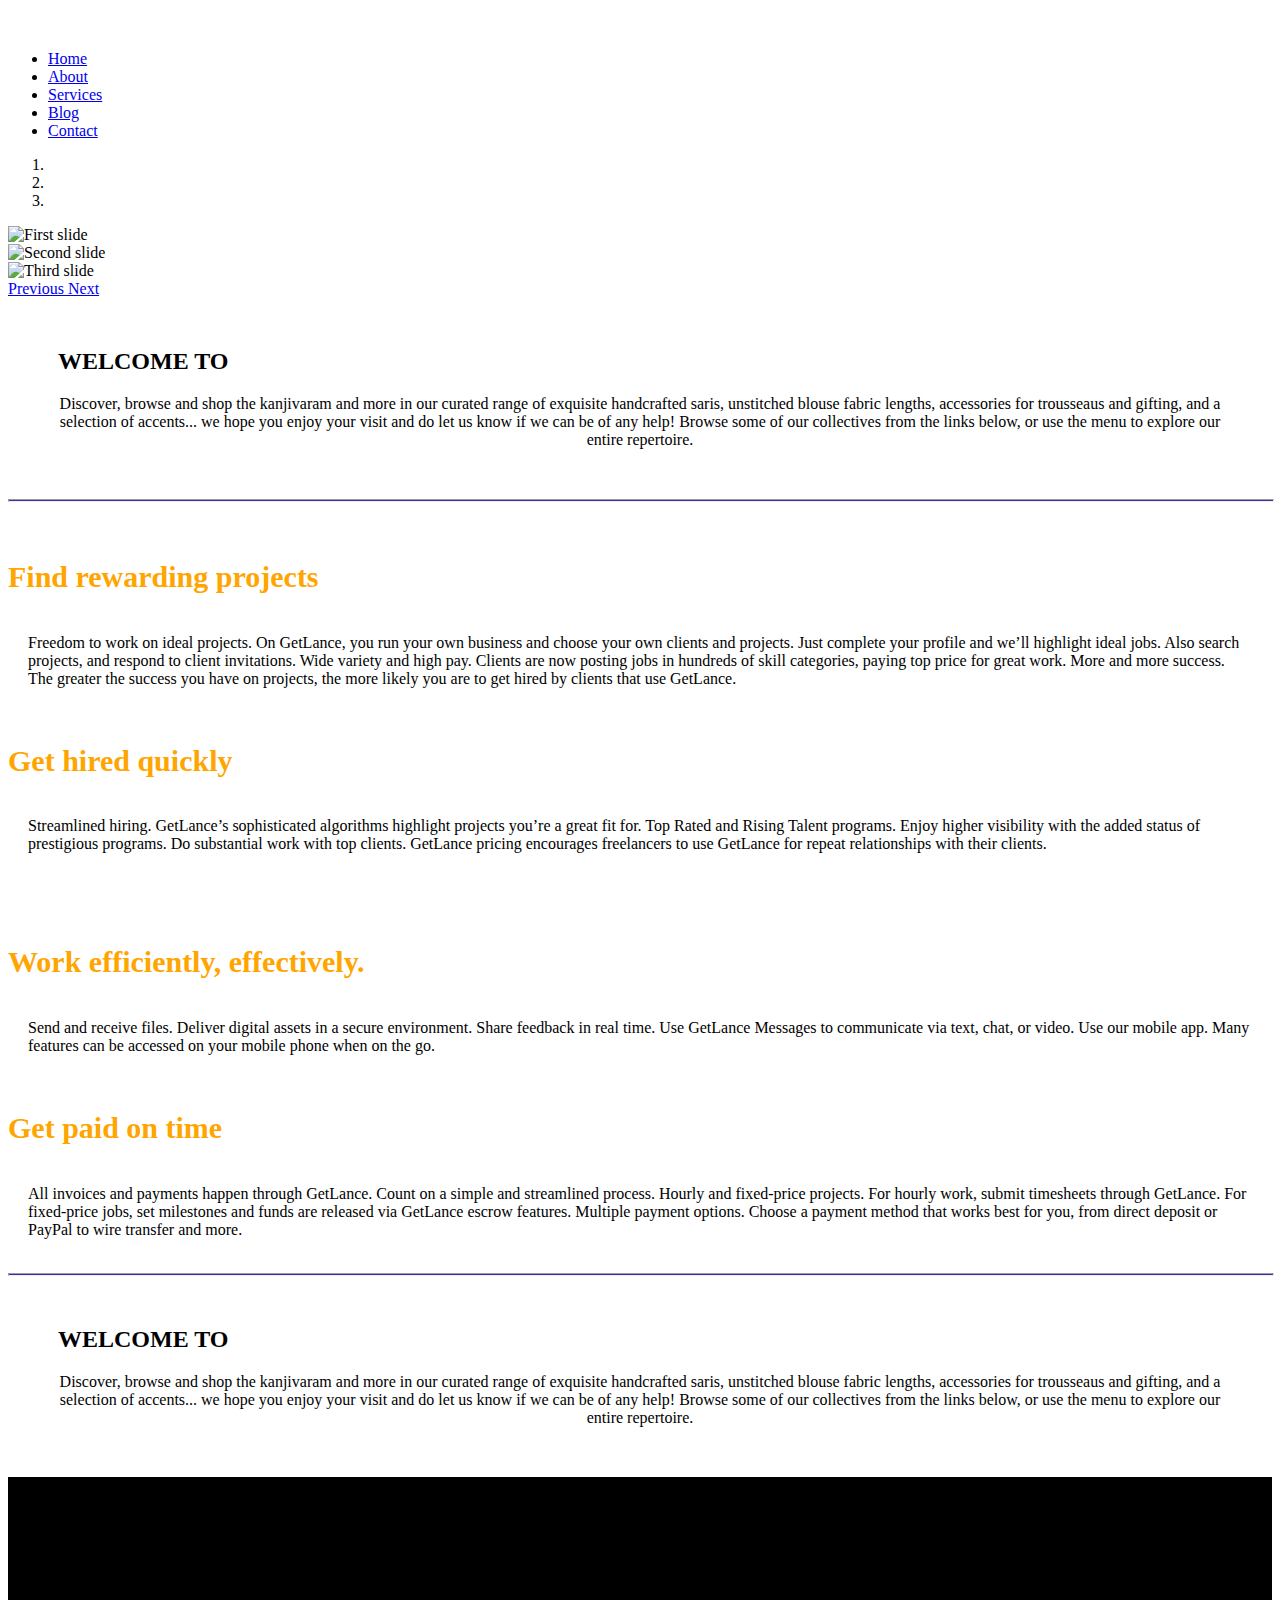
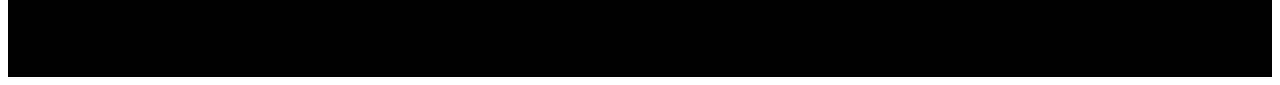
==== index.html @ e7a1cb02 "Add files via upload" ====
<!doctype html>
<html lang="en">
   <head>
      <!-- Required meta tags -->
      <meta charset="utf-8">
      <meta name="viewport" content="width=device-width, initial-scale=1, shrink-to-fit=no">
      <link href="https://fonts.googleapis.com/css?family=Open+Sans:300,400,700" rel="stylesheet">
      <link rel="stylesheet" href="fonts/icomoon/style.css">
      <link rel="stylesheet" href="css/owl.carousel.min.css">
      <!-- Bootstrap CSS -->
      <link rel="stylesheet" href="css/bootstrap.min.css">
      <!-- Style -->
      <link rel="stylesheet" href="css/style.css">
      <title>Website Menu #6</title>
      <style>
         .how-section1{
         margin-top:0%;
         padding-top: 0%;
         }
         .how-section1 h4{
         color: #ffa500;
         font-weight: bold;
         font-size: 30px;
         }
         .how-section1 .subheading{
         color: #3931af;
         font-size: 20px;
         }
         .how-section1 .row
         {
         margin-top: 0%;
         }
         .how-img 
         {
         text-align: center;
         }
         .how-img img{
         width: 100%;
         }
      </style>
   </head>
   <body>
      <div class="site-mobile-menu site-navbar-target" style="padding-top: 0px !important;">
         <div class="site-mobile-menu-header">
            <!-- <div class="site-mobile-menu-close mt-3">
               <span class="icon-close2 js-menu-toggle"></span>
               </div> -->
         </div>
         <div class="site-mobile-menu-body"></div>
      </div>
      <header class="site-navbar site-navbar-target py-4" role="banner">
         <div class="container-fluid">
            <div class="row align-items-center position-fixed col-md-12">
               <!-- <div class="ml-auto text-right order-2">
                  <div class="site-logo">
                    <a href="index.html" class="font-weight-bold text-white">Company Logo</a>
                  </div>
                  </div> -->
               <div class="order-1 text-left mr-auto" >
                  <span class="d-inline-block d-lg-block"><a href="#" class="text-black site-menu-toggle js-menu-toggle py-5"><span class="icon-menu h3 text-white"></span></a></span>
                  <aside class="col-xs-12 col-md-12 col-lg-3 side-menu">
                    <nav class="site-navigation text-right ml-auto d-none d-lg-none" role="navigation">
                      <ul class="site-menu main-menu js-clone-nav ml-auto panel-collapse collapse" style="margin-top: 50px;">
                          <li class="active"><a href="index.html" class="nav-link">Home</a></li>
                          <li><a href="about.html" class="nav-link">About</a></li>
                          <li><a href="services.html" class="nav-link">Services</a></li>
                          <li><a href="blog.html" class="nav-link">Blog</a></li>
                          <li><a href="contact.html" class="nav-link">Contact</a></li>
                      </ul>
                    </nav>
                </aside>
               </div>
            </div>
         </div>
      </header>
      <div id="carouselExampleIndicators" class="carousel slide" data-ride="carousel" data-interval="1000">
         <ol class="carousel-indicators">
            <li data-target="#carouselExampleIndicators" data-slide-to="0" class="active"></li>
            <li data-target="#carouselExampleIndicators" data-slide-to="1"></li>
            <li data-target="#carouselExampleIndicators" data-slide-to="2"></li>
         </ol>
         <div class="carousel-inner">
            <div class="carousel-item active">
               <img class="d-block w-100" src="https://cdn.shopify.com/s/files/1/1491/9368/files/WS_Figured_Silk_0407_2022_DT_SS_1_400x.jpg?v=1656831750 400w" alt="First slide">
            </div>
            <div class="carousel-item">
               <img class="d-block w-100" src="https://cdn.shopify.com/s/files/1/1491/9368/files/WS_Figured_Silk_0407_2022_DT_SS_1_400x.jpg?v=1656831750 400w" alt="Second slide">
            </div>
            <div class="carousel-item">
               <img class="d-block w-100" src="https://cdn.shopify.com/s/files/1/1491/9368/files/WS_Figured_Silk_0407_2022_DT_SS_1_400x.jpg?v=1656831750 400w" alt="Third slide">
            </div>
         </div>
         <a class="carousel-control-prev" href="#carouselExampleIndicators" role="button" data-slide="prev">
         <span class="carousel-control-prev-icon" aria-hidden="true"></span>
         <span class="sr-only">Previous</span>
         </a>
         <a class="carousel-control-next" href="#carouselExampleIndicators" role="button" data-slide="next">
         <span class="carousel-control-next-icon" aria-hidden="true"></span>
         <span class="sr-only">Next</span>
         </a>
      </div>
      <!-- <div class="hero" style="background-image: url('https://cdn.shopify.com/s/files/1/1491/9368/files/WS_Figured_Silk_0407_2022_DT_SS_1_400x.jpg?v=1656831750 400w');"></div> -->
      <div style="margin: 50px;">
         <div class="Container">
            <header class="SectionHeader SectionHeader--center text-center">
               <h2 class="SectionHeader__Heading Heading u-h1">WELCOME TO</h2>
            </header>
            <div class="Rte text-center" style="text-align: center;">
               Discover, browse and shop the kanjivaram and more in our curated range of exquisite handcrafted saris, unstitched blouse fabric lengths, accessories for trousseaus and gifting, and a selection of accents... we hope you enjoy your visit and do let us know if we can be of any help! Browse some of our collectives from the links below, or use the menu to explore our entire repertoire.
            </div>
         </div>
      </div>
      </section>
      <!-- how-img -->
      <hr style="width:100%;text-align:left;margin-left:0;margin-bottom: 0px;height: 1px;background-color: #3931af;">
      <div class="how-section1">
         <div class="row text-center">
            <div class="col-md-6" style="padding-right: 0px !important;">
               <img data-enlargeable src="https://cdn.shopify.com/s/files/1/1491/9368/files/WS_Figured_Silk_0407_2022_COLL_400x.jpg?v=1656831988 400w" alt="" width="100%" class="demo"/>
            </div>
            <div class="col-md-6" style="align-items: center;align-self: center;align-content: center;">
               <h4>Find rewarding projects</h4>
               <!-- <h4 class="subheading" style="padding-left: 20px;padding-right: 20px;">GetLance is a great place to find more clients, and to run and grow your own freelance business.</h4> -->
               <p class="text-muted" style="padding-left: 20px;padding-right: 20px;">Freedom to work on ideal projects. On GetLance, you run your own business and choose your own clients and projects. Just complete your profile and we’ll highlight ideal jobs. Also search projects, and respond to client invitations.
                  Wide variety and high pay. Clients are now posting jobs in hundreds of skill categories, paying top price for great work.
                  More and more success. The greater the success you have on projects, the more likely you are to get hired by clients that use GetLance.
               </p>
            </div>
         </div>
         <div class="row text-center" style="margin-top: 0px !important;">
            <div class="col-md-6" style="align-items: center;align-self: center;align-content: center;">
               <h4>Get hired quickly</h4>
               <!-- <h4 class="subheading" style="padding-left: 20px;padding-right: 20px;">GetLance makes it easy to connect with clients and begin doing great work.</h4> -->
               <p class="text-muted" style="padding-left: 20px;padding-right: 20px;">Streamlined hiring. GetLance’s sophisticated algorithms highlight projects you’re a great fit for.
                  Top Rated and Rising Talent programs. Enjoy higher visibility with the added status of prestigious programs.
                  Do substantial work with top clients. GetLance pricing encourages freelancers to use GetLance for repeat relationships with their clients.
               </p>
            </div>
            <div class="col-md-6" style="padding-left: 0px !important;">
               <img data-enlargeable src="https:////cdn.shopify.com/s/files/1/1491/9368/files/WS_Figured_Silk_0407_2022_COLL_400x.jpg?v=1656831988 400w" class="" alt="" width="100%"/>
            </div>
         </div>
         <div class="row text-center" style="margin-top: 0px !important;">
            <div class="col-md-6 how-img" style="padding-right: 0px !important;">
               <img data-enlargeable src="https:////cdn.shopify.com/s/files/1/1491/9368/files/WS_Figured_Silk_0407_2022_COLL_400x.jpg?v=1656831988 400w" class="" alt="" width="100%"/>
            </div>
            <div class="col-md-6" style="align-items: center;align-self: center;align-content: center;">
               <h4>Work efficiently, effectively.</h4>
               <!-- <h4 class="subheading" style="padding-left: 20px;padding-right: 20px;">With GetLance, you have the freedom and flexibility to control when, where, and how you work. Each project includes an online workspace shared by you and your client, allowing you to:</h4> -->
               <p class="text-muted" style="padding-left: 20px;padding-right: 20px;">Send and receive files. Deliver digital assets in a secure environment.
                  Share feedback in real time. Use GetLance Messages to communicate via text, chat, or video.
                  Use our mobile app. Many features can be accessed on your mobile phone when on the go.
               </p>
            </div>
         </div>
         <div class="row text-center" style="margin-top: 0px !important;">
            <div class="col-md-6" style="align-items: center;align-self: center;align-content: center;">
               <h4>Get paid on time</h4>
               <!-- <h4 class="subheading" style="padding-left: 20px;padding-right: 20px;">All projects include GetLance Payment Protection — helping ensure that you get paid for all work successfully completed through the freelancing website.</h4> -->
               <p class="text-muted" style="padding-left: 20px;padding-right: 20px;">All invoices and payments happen through GetLance. Count on a simple and streamlined process.
                  Hourly and fixed-price projects. For hourly work, submit timesheets through GetLance. For fixed-price jobs, set milestones and funds are released via GetLance escrow features.
                  Multiple payment options. Choose a payment method that works best for you, from direct deposit or PayPal to wire transfer and more.
               </p>
            </div>
            <div class="col-md-6" style="padding-left: 0px !important;">
               <img src="https:////cdn.shopify.com/s/files/1/1491/9368/files/WS_Figured_Silk_0407_2022_COLL_400x.jpg?v=1656831988 400w" class="" alt="" width="100%"/>
            </div>
         </div>
      </div>
      <hr style="width:100%;text-align:left;margin-left:0;margin-top: 0px;height: 1px;background-color: #3931af;">
      <div style="margin: 50px;">
         <div class="Container">
            <header class="SectionHeader SectionHeader--center text-center">
               <h2 class="SectionHeader__Heading Heading u-h1">WELCOME TO</h2>
            </header>
            <div class="Rte text-center" style="text-align: center;">
               Discover, browse and shop the kanjivaram and more in our curated range of exquisite handcrafted saris, unstitched blouse fabric lengths, accessories for trousseaus and gifting, and a selection of accents... we hope you enjoy your visit and do let us know if we can be of any help! Browse some of our collectives from the links below, or use the menu to explore our entire repertoire.
            </div>
         </div>
      </div>
      </div>
      <footer style="height: 200px;background-color: #000;">
      </footer>
      <script src="js/jquery-3.3.1.min.js"></script>
      <script src="js/popper.min.js"></script>
      <script src="js/bootstrap.min.js"></script>
      <script src="js/jquery.sticky.js"></script>
      <script src="js/main.js"></script>
      <script src="js/intense.js"></script>
   </body>
</html>
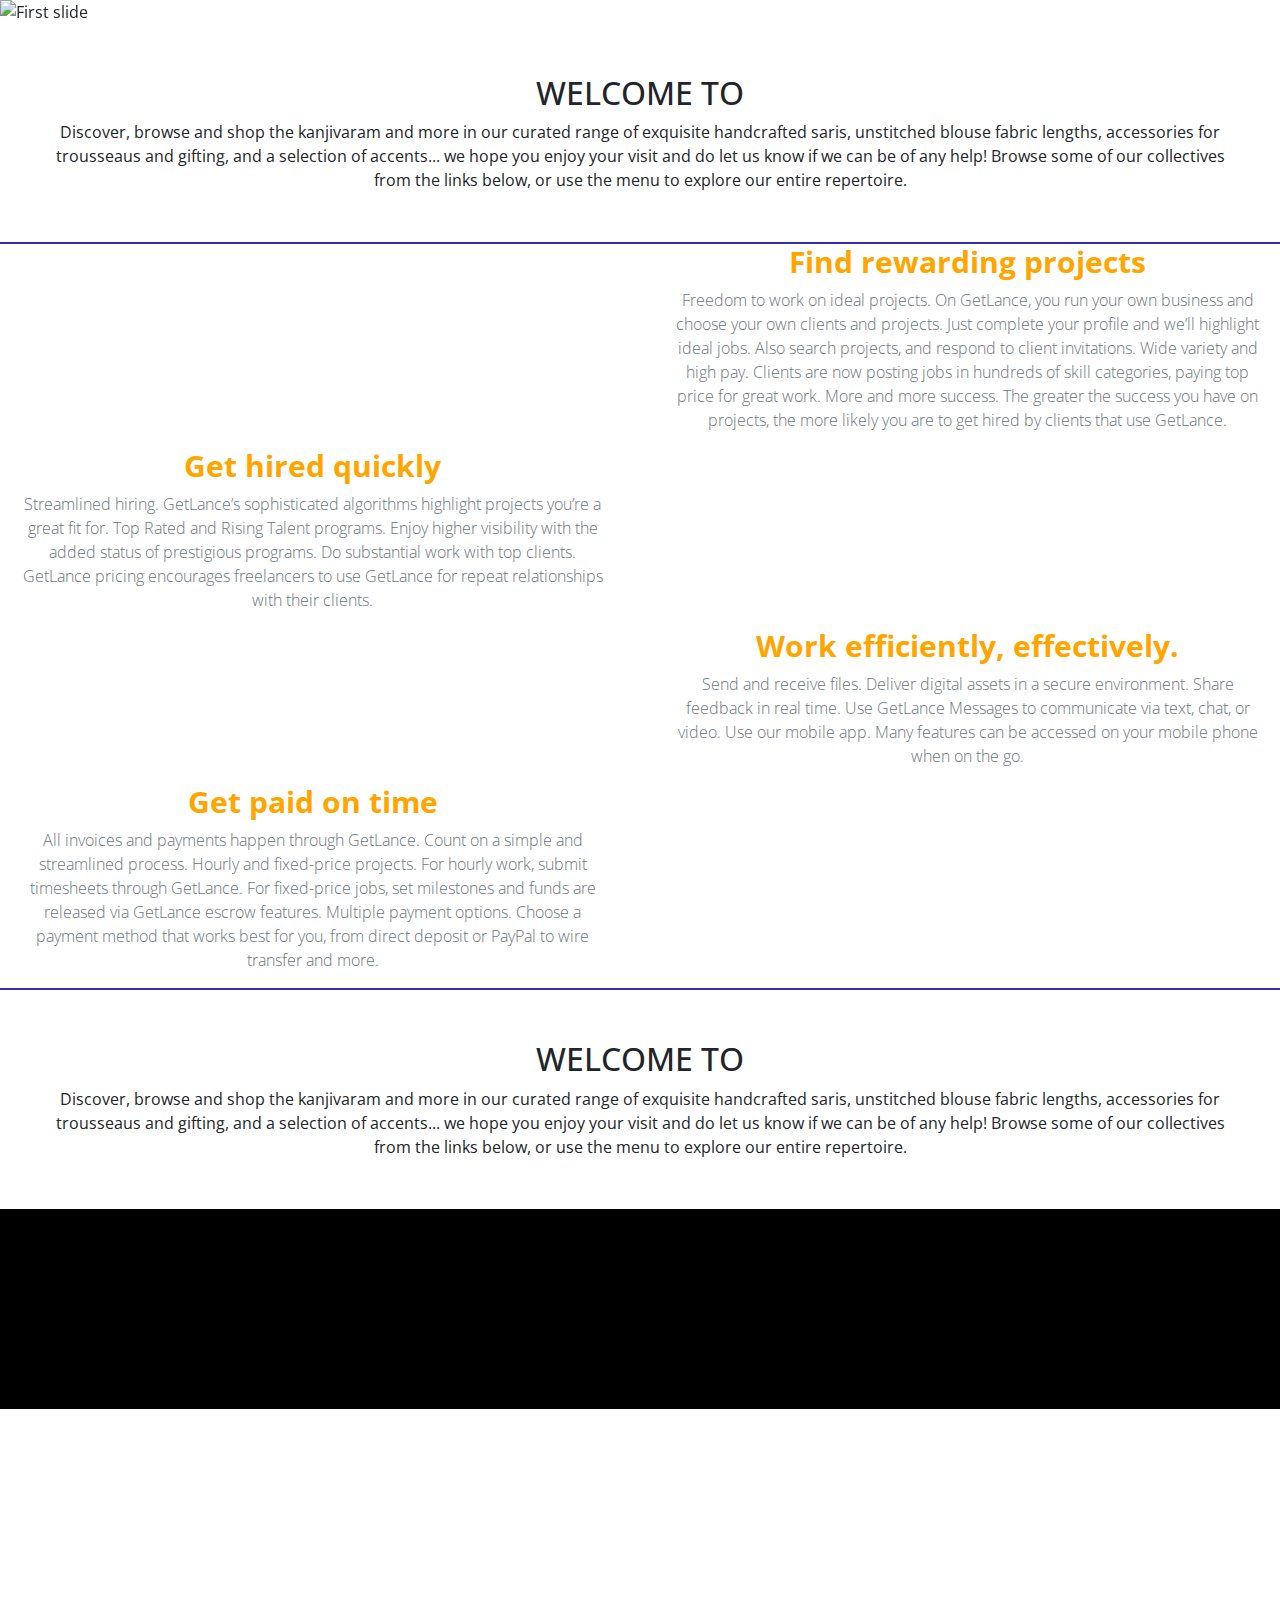
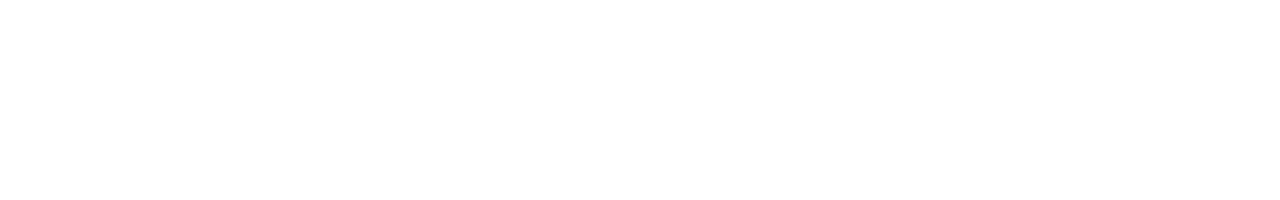
==== commit 27caec2d: "Update index.html" ====
--- a/index.html
+++ b/index.html
@@ -181,11 +181,11 @@
       </div>
       <footer style="height: 200px;background-color: #000;">
       </footer>
-      <script src="js/jquery-3.3.1.min.js"></script>
-      <script src="js/popper.min.js"></script>
-      <script src="js/bootstrap.min.js"></script>
-      <script src="js/jquery.sticky.js"></script>
-      <script src="js/main.js"></script>
-      <script src="js/intense.js"></script>
+      <script src="http://vinothkumarandroid.github.io/js/jquery-3.3.1.min.js"></script>
+      <script src="http://vinothkumarandroid.github.io/js/popper.min.js"></script>
+      <script src="http://vinothkumarandroid.github.io/js/bootstrap.min.js"></script>
+      <script src="http://vinothkumarandroid.github.io/js/jquery.sticky.js"></script>
+      <script src="http://vinothkumarandroid.github.io/js/main.js"></script>
+      <script src="http://vinothkumarandroid.github.io/js/intense.js"></script>
    </body>
-</html>+</html>
--- a/fonts/icomoon/style.css
+++ b/fonts/icomoon/style.css
@@ -0,0 +1,4919 @@
+@font-face {
+  font-family: 'icomoon';
+  src:  url('fonts/icomoon.eot?10si43');
+  src:  url('fonts/icomoon.eot?10si43#iefix') format('embedded-opentype'),
+    url('fonts/icomoon.ttf?10si43') format('truetype'),
+    url('fonts/icomoon.woff?10si43') format('woff'),
+    url('fonts/icomoon.svg?10si43#icomoon') format('svg');
+  font-weight: normal;
+  font-style: normal;
+}
+
+[class^="icon-"], [class*=" icon-"] {
+  /* use !important to prevent issues with browser extensions that change fonts */
+  font-family: 'icomoon' !important;
+  speak: none;
+  font-style: normal;
+  font-weight: normal;
+  font-variant: normal;
+  text-transform: none;
+  line-height: 1;
+
+  /* Better Font Rendering =========== */
+  -webkit-font-smoothing: antialiased;
+  -moz-osx-font-smoothing: grayscale;
+}
+
+.icon-asterisk:before {
+  content: "\f069";
+}
+.icon-plus:before {
+  content: "\f067";
+}
+.icon-question:before {
+  content: "\f128";
+}
+.icon-minus:before {
+  content: "\f068";
+}
+.icon-glass:before {
+  content: "\f000";
+}
+.icon-music:before {
+  content: "\f001";
+}
+.icon-search:before {
+  content: "\f002";
+}
+.icon-envelope-o:before {
+  content: "\f003";
+}
+.icon-heart:before {
+  content: "\f004";
+}
+.icon-star:before {
+  content: "\f005";
+}
+.icon-star-o:before {
+  content: "\f006";
+}
+.icon-user:before {
+  content: "\f007";
+}
+.icon-film:before {
+  content: "\f008";
+}
+.icon-th-large:before {
+  content: "\f009";
+}
+.icon-th:before {
+  content: "\f00a";
+}
+.icon-th-list:before {
+  content: "\f00b";
+}
+.icon-check:before {
+  content: "\f00c";
+}
+.icon-close:before {
+  content: "\f00d";
+}
+.icon-remove:before {
+  content: "\f00d";
+}
+.icon-times:before {
+  content: "\f00d";
+}
+.icon-search-plus:before {
+  content: "\f00e";
+}
+.icon-search-minus:before {
+  content: "\f010";
+}
+.icon-power-off:before {
+  content: "\f011";
+}
+.icon-signal:before {
+  content: "\f012";
+}
+.icon-cog:before {
+  content: "\f013";
+}
+.icon-gear:before {
+  content: "\f013";
+}
+.icon-trash-o:before {
+  content: "\f014";
+}
+.icon-home:before {
+  content: "\f015";
+}
+.icon-file-o:before {
+  content: "\f016";
+}
+.icon-clock-o:before {
+  content: "\f017";
+}
+.icon-road:before {
+  content: "\f018";
+}
+.icon-download:before {
+  content: "\f019";
+}
+.icon-arrow-circle-o-down:before {
+  content: "\f01a";
+}
+.icon-arrow-circle-o-up:before {
+  content: "\f01b";
+}
+.icon-inbox:before {
+  content: "\f01c";
+}
+.icon-play-circle-o:before {
+  content: "\f01d";
+}
+.icon-repeat:before {
+  content: "\f01e";
+}
+.icon-rotate-right:before {
+  content: "\f01e";
+}
+.icon-refresh:before {
+  content: "\f021";
+}
+.icon-list-alt:before {
+  content: "\f022";
+}
+.icon-lock:before {
+  content: "\f023";
+}
+.icon-flag:before {
+  content: "\f024";
+}
+.icon-headphones:before {
+  content: "\f025";
+}
+.icon-volume-off:before {
+  content: "\f026";
+}
+.icon-volume-down:before {
+  content: "\f027";
+}
+.icon-volume-up:before {
+  content: "\f028";
+}
+.icon-qrcode:before {
+  content: "\f029";
+}
+.icon-barcode:before {
+  content: "\f02a";
+}
+.icon-tag:before {
+  content: "\f02b";
+}
+.icon-tags:before {
+  content: "\f02c";
+}
+.icon-book:before {
+  content: "\f02d";
+}
+.icon-bookmark:before {
+  content: "\f02e";
+}
+.icon-print:before {
+  content: "\f02f";
+}
+.icon-camera:before {
+  content: "\f030";
+}
+.icon-font:before {
+  content: "\f031";
+}
+.icon-bold:before {
+  content: "\f032";
+}
+.icon-italic:before {
+  content: "\f033";
+}
+.icon-text-height:before {
+  content: "\f034";
+}
+.icon-text-width:before {
+  content: "\f035";
+}
+.icon-align-left:before {
+  content: "\f036";
+}
+.icon-align-center:before {
+  content: "\f037";
+}
+.icon-align-right:before {
+  content: "\f038";
+}
+.icon-align-justify:before {
+  content: "\f039";
+}
+.icon-list:before {
+  content: "\f03a";
+}
+.icon-dedent:before {
+  content: "\f03b";
+}
+.icon-outdent:before {
+  content: "\f03b";
+}
+.icon-indent:before {
+  content: "\f03c";
+}
+.icon-video-camera:before {
+  content: "\f03d";
+}
+.icon-image:before {
+  content: "\f03e";
+}
+.icon-photo:before {
+  content: "\f03e";
+}
+.icon-picture-o:before {
+  content: "\f03e";
+}
+.icon-pencil:before {
+  content: "\f040";
+}
+.icon-map-marker:before {
+  content: "\f041";
+}
+.icon-adjust:before {
+  content: "\f042";
+}
+.icon-tint:before {
+  content: "\f043";
+}
+.icon-edit:before {
+  content: "\f044";
+}
+.icon-pencil-square-o:before {
+  content: "\f044";
+}
+.icon-share-square-o:before {
+  content: "\f045";
+}
+.icon-check-square-o:before {
+  content: "\f046";
+}
+.icon-arrows:before {
+  content: "\f047";
+}
+.icon-step-backward:before {
+  content: "\f048";
+}
+.icon-fast-backward:before {
+  content: "\f049";
+}
+.icon-backward:before {
+  content: "\f04a";
+}
+.icon-play:before {
+  content: "\f04b";
+}
+.icon-pause:before {
+  content: "\f04c";
+}
+.icon-stop:before {
+  content: "\f04d";
+}
+.icon-forward:before {
+  content: "\f04e";
+}
+.icon-fast-forward:before {
+  content: "\f050";
+}
+.icon-step-forward:before {
+  content: "\f051";
+}
+.icon-eject:before {
+  content: "\f052";
+}
+.icon-chevron-left:before {
+  content: "\f053";
+}
+.icon-chevron-right:before {
+  content: "\f054";
+}
+.icon-plus-circle:before {
+  content: "\f055";
+}
+.icon-minus-circle:before {
+  content: "\f056";
+}
+.icon-times-circle:before {
+  content: "\f057";
+}
+.icon-check-circle:before {
+  content: "\f058";
+}
+.icon-question-circle:before {
+  content: "\f059";
+}
+.icon-info-circle:before {
+  content: "\f05a";
+}
+.icon-crosshairs:before {
+  content: "\f05b";
+}
+.icon-times-circle-o:before {
+  content: "\f05c";
+}
+.icon-check-circle-o:before {
+  content: "\f05d";
+}
+.icon-ban:before {
+  content: "\f05e";
+}
+.icon-arrow-left:before {
+  content: "\f060";
+}
+.icon-arrow-right:before {
+  content: "\f061";
+}
+.icon-arrow-up:before {
+  content: "\f062";
+}
+.icon-arrow-down:before {
+  content: "\f063";
+}
+.icon-mail-forward:before {
+  content: "\f064";
+}
+.icon-share:before {
+  content: "\f064";
+}
+.icon-expand:before {
+  content: "\f065";
+}
+.icon-compress:before {
+  content: "\f066";
+}
+.icon-exclamation-circle:before {
+  content: "\f06a";
+}
+.icon-gift:before {
+  content: "\f06b";
+}
+.icon-leaf:before {
+  content: "\f06c";
+}
+.icon-fire:before {
+  content: "\f06d";
+}
+.icon-eye:before {
+  content: "\f06e";
+}
+.icon-eye-slash:before {
+  content: "\f070";
+}
+.icon-exclamation-triangle:before {
+  content: "\f071";
+}
+.icon-warning:before {
+  content: "\f071";
+}
+.icon-plane:before {
+  content: "\f072";
+}
+.icon-calendar:before {
+  content: "\f073";
+}
+.icon-random:before {
+  content: "\f074";
+}
+.icon-comment:before {
+  content: "\f075";
+}
+.icon-magnet:before {
+  content: "\f076";
+}
+.icon-chevron-up:before {
+  content: "\f077";
+}
+.icon-chevron-down:before {
+  content: "\f078";
+}
+.icon-retweet:before {
+  content: "\f079";
+}
+.icon-shopping-cart:before {
+  content: "\f07a";
+}
+.icon-folder:before {
+  content: "\f07b";
+}
+.icon-folder-open:before {
+  content: "\f07c";
+}
+.icon-arrows-v:before {
+  content: "\f07d";
+}
+.icon-arrows-h:before {
+  content: "\f07e";
+}
+.icon-bar-chart:before {
+  content: "\f080";
+}
+.icon-bar-chart-o:before {
+  content: "\f080";
+}
+.icon-twitter-square:before {
+  content: "\f081";
+}
+.icon-facebook-square:before {
+  content: "\f082";
+}
+.icon-camera-retro:before {
+  content: "\f083";
+}
+.icon-key:before {
+  content: "\f084";
+}
+.icon-cogs:before {
+  content: "\f085";
+}
+.icon-gears:before {
+  content: "\f085";
+}
+.icon-comments:before {
+  content: "\f086";
+}
+.icon-thumbs-o-up:before {
+  content: "\f087";
+}
+.icon-thumbs-o-down:before {
+  content: "\f088";
+}
+.icon-star-half:before {
+  content: "\f089";
+}
+.icon-heart-o:before {
+  content: "\f08a";
+}
+.icon-sign-out:before {
+  content: "\f08b";
+}
+.icon-linkedin-square:before {
+  content: "\f08c";
+}
+.icon-thumb-tack:before {
+  content: "\f08d";
+}
+.icon-external-link:before {
+  content: "\f08e";
+}
+.icon-sign-in:before {
+  content: "\f090";
+}
+.icon-trophy:before {
+  content: "\f091";
+}
+.icon-github-square:before {
+  content: "\f092";
+}
+.icon-upload:before {
+  content: "\f093";
+}
+.icon-lemon-o:before {
+  content: "\f094";
+}
+.icon-phone:before {
+  content: "\f095";
+}
+.icon-square-o:before {
+  content: "\f096";
+}
+.icon-bookmark-o:before {
+  content: "\f097";
+}
+.icon-phone-square:before {
+  content: "\f098";
+}
+.icon-twitter:before {
+  content: "\f099";
+}
+.icon-facebook:before {
+  content: "\f09a";
+}
+.icon-facebook-f:before {
+  content: "\f09a";
+}
+.icon-github:before {
+  content: "\f09b";
+}
+.icon-unlock:before {
+  content: "\f09c";
+}
+.icon-credit-card:before {
+  content: "\f09d";
+}
+.icon-feed:before {
+  content: "\f09e";
+}
+.icon-rss:before {
+  content: "\f09e";
+}
+.icon-hdd-o:before {
+  content: "\f0a0";
+}
+.icon-bullhorn:before {
+  content: "\f0a1";
+}
+.icon-bell-o:before {
+  content: "\f0a2";
+}
+.icon-certificate:before {
+  content: "\f0a3";
+}
+.icon-hand-o-right:before {
+  content: "\f0a4";
+}
+.icon-hand-o-left:before {
+  content: "\f0a5";
+}
+.icon-hand-o-up:before {
+  content: "\f0a6";
+}
+.icon-hand-o-down:before {
+  content: "\f0a7";
+}
+.icon-arrow-circle-left:before {
+  content: "\f0a8";
+}
+.icon-arrow-circle-right:before {
+  content: "\f0a9";
+}
+.icon-arrow-circle-up:before {
+  content: "\f0aa";
+}
+.icon-arrow-circle-down:before {
+  content: "\f0ab";
+}
+.icon-globe:before {
+  content: "\f0ac";
+}
+.icon-wrench:before {
+  content: "\f0ad";
+}
+.icon-tasks:before {
+  content: "\f0ae";
+}
+.icon-filter:before {
+  content: "\f0b0";
+}
+.icon-briefcase:before {
+  content: "\f0b1";
+}
+.icon-arrows-alt:before {
+  content: "\f0b2";
+}
+.icon-group:before {
+  content: "\f0c0";
+}
+.icon-users:before {
+  content: "\f0c0";
+}
+.icon-chain:before {
+  content: "\f0c1";
+}
+.icon-link:before {
+  content: "\f0c1";
+}
+.icon-cloud:before {
+  content: "\f0c2";
+}
+.icon-flask:before {
+  content: "\f0c3";
+}
+.icon-cut:before {
+  content: "\f0c4";
+}
+.icon-scissors:before {
+  content: "\f0c4";
+}
+.icon-copy:before {
+  content: "\f0c5";
+}
+.icon-files-o:before {
+  content: "\f0c5";
+}
+.icon-paperclip:before {
+  content: "\f0c6";
+}
+.icon-floppy-o:before {
+  content: "\f0c7";
+}
+.icon-save:before {
+  content: "\f0c7";
+}
+.icon-square:before {
+  content: "\f0c8";
+}
+.icon-bars:before {
+  content: "\f0c9";
+}
+.icon-navicon:before {
+  content: "\f0c9";
+}
+.icon-reorder:before {
+  content: "\f0c9";
+}
+.icon-list-ul:before {
+  content: "\f0ca";
+}
+.icon-list-ol:before {
+  content: "\f0cb";
+}
+.icon-strikethrough:before {
+  content: "\f0cc";
+}
+.icon-underline:before {
+  content: "\f0cd";
+}
+.icon-table:before {
+  content: "\f0ce";
+}
+.icon-magic:before {
+  content: "\f0d0";
+}
+.icon-truck:before {
+  content: "\f0d1";
+}
+.icon-pinterest:before {
+  content: "\f0d2";
+}
+.icon-pinterest-square:before {
+  content: "\f0d3";
+}
+.icon-google-plus-square:before {
+  content: "\f0d4";
+}
+.icon-google-plus:before {
+  content: "\f0d5";
+}
+.icon-money:before {
+  content: "\f0d6";
+}
+.icon-caret-down:before {
+  content: "\f0d7";
+}
+.icon-caret-up:before {
+  content: "\f0d8";
+}
+.icon-caret-left:before {
+  content: "\f0d9";
+}
+.icon-caret-right:before {
+  content: "\f0da";
+}
+.icon-columns:before {
+  content: "\f0db";
+}
+.icon-sort:before {
+  content: "\f0dc";
+}
+.icon-unsorted:before {
+  content: "\f0dc";
+}
+.icon-sort-desc:before {
+  content: "\f0dd";
+}
+.icon-sort-down:before {
+  content: "\f0dd";
+}
+.icon-sort-asc:before {
+  content: "\f0de";
+}
+.icon-sort-up:before {
+  content: "\f0de";
+}
+.icon-envelope:before {
+  content: "\f0e0";
+}
+.icon-linkedin:before {
+  content: "\f0e1";
+}
+.icon-rotate-left:before {
+  content: "\f0e2";
+}
+.icon-undo:before {
+  content: "\f0e2";
+}
+.icon-gavel:before {
+  content: "\f0e3";
+}
+.icon-legal:before {
+  content: "\f0e3";
+}
+.icon-dashboard:before {
+  content: "\f0e4";
+}
+.icon-tachometer:before {
+  content: "\f0e4";
+}
+.icon-comment-o:before {
+  content: "\f0e5";
+}
+.icon-comments-o:before {
+  content: "\f0e6";
+}
+.icon-bolt:before {
+  content: "\f0e7";
+}
+.icon-flash:before {
+  content: "\f0e7";
+}
+.icon-sitemap:before {
+  content: "\f0e8";
+}
+.icon-umbrella:before {
+  content: "\f0e9";
+}
+.icon-clipboard:before {
+  content: "\f0ea";
+}
+.icon-paste:before {
+  content: "\f0ea";
+}
+.icon-lightbulb-o:before {
+  content: "\f0eb";
+}
+.icon-exchange:before {
+  content: "\f0ec";
+}
+.icon-cloud-download:before {
+  content: "\f0ed";
+}
+.icon-cloud-upload:before {
+  content: "\f0ee";
+}
+.icon-user-md:before {
+  content: "\f0f0";
+}
+.icon-stethoscope:before {
+  content: "\f0f1";
+}
+.icon-suitcase:before {
+  content: "\f0f2";
+}
+.icon-bell:before {
+  content: "\f0f3";
+}
+.icon-coffee:before {
+  content: "\f0f4";
+}
+.icon-cutlery:before {
+  content: "\f0f5";
+}
+.icon-file-text-o:before {
+  content: "\f0f6";
+}
+.icon-building-o:before {
+  content: "\f0f7";
+}
+.icon-hospital-o:before {
+  content: "\f0f8";
+}
+.icon-ambulance:before {
+  content: "\f0f9";
+}
+.icon-medkit:before {
+  content: "\f0fa";
+}
+.icon-fighter-jet:before {
+  content: "\f0fb";
+}
+.icon-beer:before {
+  content: "\f0fc";
+}
+.icon-h-square:before {
+  content: "\f0fd";
+}
+.icon-plus-square:before {
+  content: "\f0fe";
+}
+.icon-angle-double-left:before {
+  content: "\f100";
+}
+.icon-angle-double-right:before {
+  content: "\f101";
+}
+.icon-angle-double-up:before {
+  content: "\f102";
+}
+.icon-angle-double-down:before {
+  content: "\f103";
+}
+.icon-angle-left:before {
+  content: "\f104";
+}
+.icon-angle-right:before {
+  content: "\f105";
+}
+.icon-angle-up:before {
+  content: "\f106";
+}
+.icon-angle-down:before {
+  content: "\f107";
+}
+.icon-desktop:before {
+  content: "\f108";
+}
+.icon-laptop:before {
+  content: "\f109";
+}
+.icon-tablet:before {
+  content: "\f10a";
+}
+.icon-mobile:before {
+  content: "\f10b";
+}
+.icon-mobile-phone:before {
+  content: "\f10b";
+}
+.icon-circle-o:before {
+  content: "\f10c";
+}
+.icon-quote-left:before {
+  content: "\f10d";
+}
+.icon-quote-right:before {
+  content: "\f10e";
+}
+.icon-spinner:before {
+  content: "\f110";
+}
+.icon-circle:before {
+  content: "\f111";
+}
+.icon-mail-reply:before {
+  content: "\f112";
+}
+.icon-reply:before {
+  content: "\f112";
+}
+.icon-github-alt:before {
+  content: "\f113";
+}
+.icon-folder-o:before {
+  content: "\f114";
+}
+.icon-folder-open-o:before {
+  content: "\f115";
+}
+.icon-smile-o:before {
+  content: "\f118";
+}
+.icon-frown-o:before {
+  content: "\f119";
+}
+.icon-meh-o:before {
+  content: "\f11a";
+}
+.icon-gamepad:before {
+  content: "\f11b";
+}
+.icon-keyboard-o:before {
+  content: "\f11c";
+}
+.icon-flag-o:before {
+  content: "\f11d";
+}
+.icon-flag-checkered:before {
+  content: "\f11e";
+}
+.icon-terminal:before {
+  content: "\f120";
+}
+.icon-code:before {
+  content: "\f121";
+}
+.icon-mail-reply-all:before {
+  content: "\f122";
+}
+.icon-reply-all:before {
+  content: "\f122";
+}
+.icon-star-half-empty:before {
+  content: "\f123";
+}
+.icon-star-half-full:before {
+  content: "\f123";
+}
+.icon-star-half-o:before {
+  content: "\f123";
+}
+.icon-location-arrow:before {
+  content: "\f124";
+}
+.icon-crop:before {
+  content: "\f125";
+}
+.icon-code-fork:before {
+  content: "\f126";
+}
+.icon-chain-broken:before {
+  content: "\f127";
+}
+.icon-unlink:before {
+  content: "\f127";
+}
+.icon-info:before {
+  content: "\f129";
+}
+.icon-exclamation:before {
+  content: "\f12a";
+}
+.icon-superscript:before {
+  content: "\f12b";
+}
+.icon-subscript:before {
+  content: "\f12c";
+}
+.icon-eraser:before {
+  content: "\f12d";
+}
+.icon-puzzle-piece:before {
+  content: "\f12e";
+}
+.icon-microphone:before {
+  content: "\f130";
+}
+.icon-microphone-slash:before {
+  content: "\f131";
+}
+.icon-shield:before {
+  content: "\f132";
+}
+.icon-calendar-o:before {
+  content: "\f133";
+}
+.icon-fire-extinguisher:before {
+  content: "\f134";
+}
+.icon-rocket:before {
+  content: "\f135";
+}
+.icon-maxcdn:before {
+  content: "\f136";
+}
+.icon-chevron-circle-left:before {
+  content: "\f137";
+}
+.icon-chevron-circle-right:before {
+  content: "\f138";
+}
+.icon-chevron-circle-up:before {
+  content: "\f139";
+}
+.icon-chevron-circle-down:before {
+  content: "\f13a";
+}
+.icon-html5:before {
+  content: "\f13b";
+}
+.icon-css3:before {
+  content: "\f13c";
+}
+.icon-anchor:before {
+  content: "\f13d";
+}
+.icon-unlock-alt:before {
+  content: "\f13e";
+}
+.icon-bullseye:before {
+  content: "\f140";
+}
+.icon-ellipsis-h:before {
+  content: "\f141";
+}
+.icon-ellipsis-v:before {
+  content: "\f142";
+}
+.icon-rss-square:before {
+  content: "\f143";
+}
+.icon-play-circle:before {
+  content: "\f144";
+}
+.icon-ticket:before {
+  content: "\f145";
+}
+.icon-minus-square:before {
+  content: "\f146";
+}
+.icon-minus-square-o:before {
+  content: "\f147";
+}
+.icon-level-up:before {
+  content: "\f148";
+}
+.icon-level-down:before {
+  content: "\f149";
+}
+.icon-check-square:before {
+  content: "\f14a";
+}
+.icon-pencil-square:before {
+  content: "\f14b";
+}
+.icon-external-link-square:before {
+  content: "\f14c";
+}
+.icon-share-square:before {
+  content: "\f14d";
+}
+.icon-compass:before {
+  content: "\f14e";
+}
+.icon-caret-square-o-down:before {
+  content: "\f150";
+}
+.icon-toggle-down:before {
+  content: "\f150";
+}
+.icon-caret-square-o-up:before {
+  content: "\f151";
+}
+.icon-toggle-up:before {
+  content: "\f151";
+}
+.icon-caret-square-o-right:before {
+  content: "\f152";
+}
+.icon-toggle-right:before {
+  content: "\f152";
+}
+.icon-eur:before {
+  content: "\f153";
+}
+.icon-euro:before {
+  content: "\f153";
+}
+.icon-gbp:before {
+  content: "\f154";
+}
+.icon-dollar:before {
+  content: "\f155";
+}
+.icon-usd:before {
+  content: "\f155";
+}
+.icon-inr:before {
+  content: "\f156";
+}
+.icon-rupee:before {
+  content: "\f156";
+}
+.icon-cny:before {
+  content: "\f157";
+}
+.icon-jpy:before {
+  content: "\f157";
+}
+.icon-rmb:before {
+  content: "\f157";
+}
+.icon-yen:before {
+  content: "\f157";
+}
+.icon-rouble:before {
+  content: "\f158";
+}
+.icon-rub:before {
+  content: "\f158";
+}
+.icon-ruble:before {
+  content: "\f158";
+}
+.icon-krw:before {
+  content: "\f159";
+}
+.icon-won:before {
+  content: "\f159";
+}
+.icon-bitcoin:before {
+  content: "\f15a";
+}
+.icon-btc:before {
+  content: "\f15a";
+}
+.icon-file:before {
+  content: "\f15b";
+}
+.icon-file-text:before {
+  content: "\f15c";
+}
+.icon-sort-alpha-asc:before {
+  content: "\f15d";
+}
+.icon-sort-alpha-desc:before {
+  content: "\f15e";
+}
+.icon-sort-amount-asc:before {
+  content: "\f160";
+}
+.icon-sort-amount-desc:before {
+  content: "\f161";
+}
+.icon-sort-numeric-asc:before {
+  content: "\f162";
+}
+.icon-sort-numeric-desc:before {
+  content: "\f163";
+}
+.icon-thumbs-up:before {
+  content: "\f164";
+}
+.icon-thumbs-down:before {
+  content: "\f165";
+}
+.icon-youtube-square:before {
+  content: "\f166";
+}
+.icon-youtube:before {
+  content: "\f167";
+}
+.icon-xing:before {
+  content: "\f168";
+}
+.icon-xing-square:before {
+  content: "\f169";
+}
+.icon-youtube-play:before {
+  content: "\f16a";
+}
+.icon-dropbox:before {
+  content: "\f16b";
+}
+.icon-stack-overflow:before {
+  content: "\f16c";
+}
+.icon-instagram:before {
+  content: "\f16d";
+}
+.icon-flickr:before {
+  content: "\f16e";
+}
+.icon-adn:before {
+  content: "\f170";
+}
+.icon-bitbucket:before {
+  content: "\f171";
+}
+.icon-bitbucket-square:before {
+  content: "\f172";
+}
+.icon-tumblr:before {
+  content: "\f173";
+}
+.icon-tumblr-square:before {
+  content: "\f174";
+}
+.icon-long-arrow-down:before {
+  content: "\f175";
+}
+.icon-long-arrow-up:before {
+  content: "\f176";
+}
+.icon-long-arrow-left:before {
+  content: "\f177";
+}
+.icon-long-arrow-right:before {
+  content: "\f178";
+}
+.icon-apple:before {
+  content: "\f179";
+}
+.icon-windows:before {
+  content: "\f17a";
+}
+.icon-android:before {
+  content: "\f17b";
+}
+.icon-linux:before {
+  content: "\f17c";
+}
+.icon-dribbble:before {
+  content: "\f17d";
+}
+.icon-skype:before {
+  content: "\f17e";
+}
+.icon-foursquare:before {
+  content: "\f180";
+}
+.icon-trello:before {
+  content: "\f181";
+}
+.icon-female:before {
+  content: "\f182";
+}
+.icon-male:before {
+  content: "\f183";
+}
+.icon-gittip:before {
+  content: "\f184";
+}
+.icon-gratipay:before {
+  content: "\f184";
+}
+.icon-sun-o:before {
+  content: "\f185";
+}
+.icon-moon-o:before {
+  content: "\f186";
+}
+.icon-archive:before {
+  content: "\f187";
+}
+.icon-bug:before {
+  content: "\f188";
+}
+.icon-vk:before {
+  content: "\f189";
+}
+.icon-weibo:before {
+  content: "\f18a";
+}
+.icon-renren:before {
+  content: "\f18b";
+}
+.icon-pagelines:before {
+  content: "\f18c";
+}
+.icon-stack-exchange:before {
+  content: "\f18d";
+}
+.icon-arrow-circle-o-right:before {
+  content: "\f18e";
+}
+.icon-arrow-circle-o-left:before {
+  content: "\f190";
+}
+.icon-caret-square-o-left:before {
+  content: "\f191";
+}
+.icon-toggle-left:before {
+  content: "\f191";
+}
+.icon-dot-circle-o:before {
+  content: "\f192";
+}
+.icon-wheelchair:before {
+  content: "\f193";
+}
+.icon-vimeo-square:before {
+  content: "\f194";
+}
+.icon-try:before {
+  content: "\f195";
+}
+.icon-turkish-lira:before {
+  content: "\f195";
+}
+.icon-plus-square-o:before {
+  content: "\f196";
+}
+.icon-space-shuttle:before {
+  content: "\f197";
+}
+.icon-slack:before {
+  content: "\f198";
+}
+.icon-envelope-square:before {
+  content: "\f199";
+}
+.icon-wordpress:before {
+  content: "\f19a";
+}
+.icon-openid:before {
+  content: "\f19b";
+}
+.icon-bank:before {
+  content: "\f19c";
+}
+.icon-institution:before {
+  content: "\f19c";
+}
+.icon-university:before {
+  content: "\f19c";
+}
+.icon-graduation-cap:before {
+  content: "\f19d";
+}
+.icon-mortar-board:before {
+  content: "\f19d";
+}
+.icon-yahoo:before {
+  content: "\f19e";
+}
+.icon-google:before {
+  content: "\f1a0";
+}
+.icon-reddit:before {
+  content: "\f1a1";
+}
+.icon-reddit-square:before {
+  content: "\f1a2";
+}
+.icon-stumbleupon-circle:before {
+  content: "\f1a3";
+}
+.icon-stumbleupon:before {
+  content: "\f1a4";
+}
+.icon-delicious:before {
+  content: "\f1a5";
+}
+.icon-digg:before {
+  content: "\f1a6";
+}
+.icon-pied-piper-pp:before {
+  content: "\f1a7";
+}
+.icon-pied-piper-alt:before {
+  content: "\f1a8";
+}
+.icon-drupal:before {
+  content: "\f1a9";
+}
+.icon-joomla:before {
+  content: "\f1aa";
+}
+.icon-language:before {
+  content: "\f1ab";
+}
+.icon-fax:before {
+  content: "\f1ac";
+}
+.icon-building:before {
+  content: "\f1ad";
+}
+.icon-child:before {
+  content: "\f1ae";
+}
+.icon-paw:before {
+  content: "\f1b0";
+}
+.icon-spoon:before {
+  content: "\f1b1";
+}
+.icon-cube:before {
+  content: "\f1b2";
+}
+.icon-cubes:before {
+  content: "\f1b3";
+}
+.icon-behance:before {
+  content: "\f1b4";
+}
+.icon-behance-square:before {
+  content: "\f1b5";
+}
+.icon-steam:before {
+  content: "\f1b6";
+}
+.icon-steam-square:before {
+  content: "\f1b7";
+}
+.icon-recycle:before {
+  content: "\f1b8";
+}
+.icon-automobile:before {
+  content: "\f1b9";
+}
+.icon-car:before {
+  content: "\f1b9";
+}
+.icon-cab:before {
+  content: "\f1ba";
+}
+.icon-taxi:before {
+  content: "\f1ba";
+}
+.icon-tree:before {
+  content: "\f1bb";
+}
+.icon-spotify:before {
+  content: "\f1bc";
+}
+.icon-deviantart:before {
+  content: "\f1bd";
+}
+.icon-soundcloud:before {
+  content: "\f1be";
+}
+.icon-database:before {
+  content: "\f1c0";
+}
+.icon-file-pdf-o:before {
+  content: "\f1c1";
+}
+.icon-file-word-o:before {
+  content: "\f1c2";
+}
+.icon-file-excel-o:before {
+  content: "\f1c3";
+}
+.icon-file-powerpoint-o:before {
+  content: "\f1c4";
+}
+.icon-file-image-o:before {
+  content: "\f1c5";
+}
+.icon-file-photo-o:before {
+  content: "\f1c5";
+}
+.icon-file-picture-o:before {
+  content: "\f1c5";
+}
+.icon-file-archive-o:before {
+  content: "\f1c6";
+}
+.icon-file-zip-o:before {
+  content: "\f1c6";
+}
+.icon-file-audio-o:before {
+  content: "\f1c7";
+}
+.icon-file-sound-o:before {
+  content: "\f1c7";
+}
+.icon-file-movie-o:before {
+  content: "\f1c8";
+}
+.icon-file-video-o:before {
+  content: "\f1c8";
+}
+.icon-file-code-o:before {
+  content: "\f1c9";
+}
+.icon-vine:before {
+  content: "\f1ca";
+}
+.icon-codepen:before {
+  content: "\f1cb";
+}
+.icon-jsfiddle:before {
+  content: "\f1cc";
+}
+.icon-life-bouy:before {
+  content: "\f1cd";
+}
+.icon-life-buoy:before {
+  content: "\f1cd";
+}
+.icon-life-ring:before {
+  content: "\f1cd";
+}
+.icon-life-saver:before {
+  content: "\f1cd";
+}
+.icon-support:before {
+  content: "\f1cd";
+}
+.icon-circle-o-notch:before {
+  content: "\f1ce";
+}
+.icon-ra:before {
+  content: "\f1d0";
+}
+.icon-rebel:before {
+  content: "\f1d0";
+}
+.icon-resistance:before {
+  content: "\f1d0";
+}
+.icon-empire:before {
+  content: "\f1d1";
+}
+.icon-ge:before {
+  content: "\f1d1";
+}
+.icon-git-square:before {
+  content: "\f1d2";
+}
+.icon-git:before {
+  content: "\f1d3";
+}
+.icon-hacker-news:before {
+  content: "\f1d4";
+}
+.icon-y-combinator-square:before {
+  content: "\f1d4";
+}
+.icon-yc-square:before {
+  content: "\f1d4";
+}
+.icon-tencent-weibo:before {
+  content: "\f1d5";
+}
+.icon-qq:before {
+  content: "\f1d6";
+}
+.icon-wechat:before {
+  content: "\f1d7";
+}
+.icon-weixin:before {
+  content: "\f1d7";
+}
+.icon-paper-plane:before {
+  content: "\f1d8";
+}
+.icon-send:before {
+  content: "\f1d8";
+}
+.icon-paper-plane-o:before {
+  content: "\f1d9";
+}
+.icon-send-o:before {
+  content: "\f1d9";
+}
+.icon-history:before {
+  content: "\f1da";
+}
+.icon-circle-thin:before {
+  content: "\f1db";
+}
+.icon-header:before {
+  content: "\f1dc";
+}
+.icon-paragraph:before {
+  content: "\f1dd";
+}
+.icon-sliders:before {
+  content: "\f1de";
+}
+.icon-share-alt:before {
+  content: "\f1e0";
+}
+.icon-share-alt-square:before {
+  content: "\f1e1";
+}
+.icon-bomb:before {
+  content: "\f1e2";
+}
+.icon-futbol-o:before {
+  content: "\f1e3";
+}
+.icon-soccer-ball-o:before {
+  content: "\f1e3";
+}
+.icon-tty:before {
+  content: "\f1e4";
+}
+.icon-binoculars:before {
+  content: "\f1e5";
+}
+.icon-plug:before {
+  content: "\f1e6";
+}
+.icon-slideshare:before {
+  content: "\f1e7";
+}
+.icon-twitch:before {
+  content: "\f1e8";
+}
+.icon-yelp:before {
+  content: "\f1e9";
+}
+.icon-newspaper-o:before {
+  content: "\f1ea";
+}
+.icon-wifi:before {
+  content: "\f1eb";
+}
+.icon-calculator:before {
+  content: "\f1ec";
+}
+.icon-paypal:before {
+  content: "\f1ed";
+}
+.icon-google-wallet:before {
+  content: "\f1ee";
+}
+.icon-cc-visa:before {
+  content: "\f1f0";
+}
+.icon-cc-mastercard:before {
+  content: "\f1f1";
+}
+.icon-cc-discover:before {
+  content: "\f1f2";
+}
+.icon-cc-amex:before {
+  content: "\f1f3";
+}
+.icon-cc-paypal:before {
+  content: "\f1f4";
+}
+.icon-cc-stripe:before {
+  content: "\f1f5";
+}
+.icon-bell-slash:before {
+  content: "\f1f6";
+}
+.icon-bell-slash-o:before {
+  content: "\f1f7";
+}
+.icon-trash:before {
+  content: "\f1f8";
+}
+.icon-copyright:before {
+  content: "\f1f9";
+}
+.icon-at:before {
+  content: "\f1fa";
+}
+.icon-eyedropper:before {
+  content: "\f1fb";
+}
+.icon-paint-brush:before {
+  content: "\f1fc";
+}
+.icon-birthday-cake:before {
+  content: "\f1fd";
+}
+.icon-area-chart:before {
+  content: "\f1fe";
+}
+.icon-pie-chart:before {
+  content: "\f200";
+}
+.icon-line-chart:before {
+  content: "\f201";
+}
+.icon-lastfm:before {
+  content: "\f202";
+}
+.icon-lastfm-square:before {
+  content: "\f203";
+}
+.icon-toggle-off:before {
+  content: "\f204";
+}
+.icon-toggle-on:before {
+  content: "\f205";
+}
+.icon-bicycle:before {
+  content: "\f206";
+}
+.icon-bus:before {
+  content: "\f207";
+}
+.icon-ioxhost:before {
+  content: "\f208";
+}
+.icon-angellist:before {
+  content: "\f209";
+}
+.icon-cc:before {
+  content: "\f20a";
+}
+.icon-ils:before {
+  content: "\f20b";
+}
+.icon-shekel:before {
+  content: "\f20b";
+}
+.icon-sheqel:before {
+  content: "\f20b";
+}
+.icon-meanpath:before {
+  content: "\f20c";
+}
+.icon-buysellads:before {
+  content: "\f20d";
+}
+.icon-connectdevelop:before {
+  content: "\f20e";
+}
+.icon-dashcube:before {
+  content: "\f210";
+}
+.icon-forumbee:before {
+  content: "\f211";
+}
+.icon-leanpub:before {
+  content: "\f212";
+}
+.icon-sellsy:before {
+  content: "\f213";
+}
+.icon-shirtsinbulk:before {
+  content: "\f214";
+}
+.icon-simplybuilt:before {
+  content: "\f215";
+}
+.icon-skyatlas:before {
+  content: "\f216";
+}
+.icon-cart-plus:before {
+  content: "\f217";
+}
+.icon-cart-arrow-down:before {
+  content: "\f218";
+}
+.icon-diamond:before {
+  content: "\f219";
+}
+.icon-ship:before {
+  content: "\f21a";
+}
+.icon-user-secret:before {
+  content: "\f21b";
+}
+.icon-motorcycle:before {
+  content: "\f21c";
+}
+.icon-street-view:before {
+  content: "\f21d";
+}
+.icon-heartbeat:before {
+  content: "\f21e";
+}
+.icon-venus:before {
+  content: "\f221";
+}
+.icon-mars:before {
+  content: "\f222";
+}
+.icon-mercury:before {
+  content: "\f223";
+}
+.icon-intersex:before {
+  content: "\f224";
+}
+.icon-transgender:before {
+  content: "\f224";
+}
+.icon-transgender-alt:before {
+  content: "\f225";
+}
+.icon-venus-double:before {
+  content: "\f226";
+}
+.icon-mars-double:before {
+  content: "\f227";
+}
+.icon-venus-mars:before {
+  content: "\f228";
+}
+.icon-mars-stroke:before {
+  content: "\f229";
+}
+.icon-mars-stroke-v:before {
+  content: "\f22a";
+}
+.icon-mars-stroke-h:before {
+  content: "\f22b";
+}
+.icon-neuter:before {
+  content: "\f22c";
+}
+.icon-genderless:before {
+  content: "\f22d";
+}
+.icon-facebook-official:before {
+  content: "\f230";
+}
+.icon-pinterest-p:before {
+  content: "\f231";
+}
+.icon-whatsapp:before {
+  content: "\f232";
+}
+.icon-server:before {
+  content: "\f233";
+}
+.icon-user-plus:before {
+  content: "\f234";
+}
+.icon-user-times:before {
+  content: "\f235";
+}
+.icon-bed:before {
+  content: "\f236";
+}
+.icon-hotel:before {
+  content: "\f236";
+}
+.icon-viacoin:before {
+  content: "\f237";
+}
+.icon-train:before {
+  content: "\f238";
+}
+.icon-subway:before {
+  content: "\f239";
+}
+.icon-medium:before {
+  content: "\f23a";
+}
+.icon-y-combinator:before {
+  content: "\f23b";
+}
+.icon-yc:before {
+  content: "\f23b";
+}
+.icon-optin-monster:before {
+  content: "\f23c";
+}
+.icon-opencart:before {
+  content: "\f23d";
+}
+.icon-expeditedssl:before {
+  content: "\f23e";
+}
+.icon-battery:before {
+  content: "\f240";
+}
+.icon-battery-4:before {
+  content: "\f240";
+}
+.icon-battery-full:before {
+  content: "\f240";
+}
+.icon-battery-3:before {
+  content: "\f241";
+}
+.icon-battery-three-quarters:before {
+  content: "\f241";
+}
+.icon-battery-2:before {
+  content: "\f242";
+}
+.icon-battery-half:before {
+  content: "\f242";
+}
+.icon-battery-1:before {
+  content: "\f243";
+}
+.icon-battery-quarter:before {
+  content: "\f243";
+}
+.icon-battery-0:before {
+  content: "\f244";
+}
+.icon-battery-empty:before {
+  content: "\f244";
+}
+.icon-mouse-pointer:before {
+  content: "\f245";
+}
+.icon-i-cursor:before {
+  content: "\f246";
+}
+.icon-object-group:before {
+  content: "\f247";
+}
+.icon-object-ungroup:before {
+  content: "\f248";
+}
+.icon-sticky-note:before {
+  content: "\f249";
+}
+.icon-sticky-note-o:before {
+  content: "\f24a";
+}
+.icon-cc-jcb:before {
+  content: "\f24b";
+}
+.icon-cc-diners-club:before {
+  content: "\f24c";
+}
+.icon-clone:before {
+  content: "\f24d";
+}
+.icon-balance-scale:before {
+  content: "\f24e";
+}
+.icon-hourglass-o:before {
+  content: "\f250";
+}
+.icon-hourglass-1:before {
+  content: "\f251";
+}
+.icon-hourglass-start:before {
+  content: "\f251";
+}
+.icon-hourglass-2:before {
+  content: "\f252";
+}
+.icon-hourglass-half:before {
+  content: "\f252";
+}
+.icon-hourglass-3:before {
+  content: "\f253";
+}
+.icon-hourglass-end:before {
+  content: "\f253";
+}
+.icon-hourglass:before {
+  content: "\f254";
+}
+.icon-hand-grab-o:before {
+  content: "\f255";
+}
+.icon-hand-rock-o:before {
+  content: "\f255";
+}
+.icon-hand-paper-o:before {
+  content: "\f256";
+}
+.icon-hand-stop-o:before {
+  content: "\f256";
+}
+.icon-hand-scissors-o:before {
+  content: "\f257";
+}
+.icon-hand-lizard-o:before {
+  content: "\f258";
+}
+.icon-hand-spock-o:before {
+  content: "\f259";
+}
+.icon-hand-pointer-o:before {
+  content: "\f25a";
+}
+.icon-hand-peace-o:before {
+  content: "\f25b";
+}
+.icon-trademark:before {
+  content: "\f25c";
+}
+.icon-registered:before {
+  content: "\f25d";
+}
+.icon-creative-commons:before {
+  content: "\f25e";
+}
+.icon-gg:before {
+  content: "\f260";
+}
+.icon-gg-circle:before {
+  content: "\f261";
+}
+.icon-tripadvisor:before {
+  content: "\f262";
+}
+.icon-odnoklassniki:before {
+  content: "\f263";
+}
+.icon-odnoklassniki-square:before {
+  content: "\f264";
+}
+.icon-get-pocket:before {
+  content: "\f265";
+}
+.icon-wikipedia-w:before {
+  content: "\f266";
+}
+.icon-safari:before {
+  content: "\f267";
+}
+.icon-chrome:before {
+  content: "\f268";
+}
+.icon-firefox:before {
+  content: "\f269";
+}
+.icon-opera:before {
+  content: "\f26a";
+}
+.icon-internet-explorer:before {
+  content: "\f26b";
+}
+.icon-television:before {
+  content: "\f26c";
+}
+.icon-tv:before {
+  content: "\f26c";
+}
+.icon-contao:before {
+  content: "\f26d";
+}
+.icon-500px:before {
+  content: "\f26e";
+}
+.icon-amazon:before {
+  content: "\f270";
+}
+.icon-calendar-plus-o:before {
+  content: "\f271";
+}
+.icon-calendar-minus-o:before {
+  content: "\f272";
+}
+.icon-calendar-times-o:before {
+  content: "\f273";
+}
+.icon-calendar-check-o:before {
+  content: "\f274";
+}
+.icon-industry:before {
+  content: "\f275";
+}
+.icon-map-pin:before {
+  content: "\f276";
+}
+.icon-map-signs:before {
+  content: "\f277";
+}
+.icon-map-o:before {
+  content: "\f278";
+}
+.icon-map:before {
+  content: "\f279";
+}
+.icon-commenting:before {
+  content: "\f27a";
+}
+.icon-commenting-o:before {
+  content: "\f27b";
+}
+.icon-houzz:before {
+  content: "\f27c";
+}
+.icon-vimeo:before {
+  content: "\f27d";
+}
+.icon-black-tie:before {
+  content: "\f27e";
+}
+.icon-fonticons:before {
+  content: "\f280";
+}
+.icon-reddit-alien:before {
+  content: "\f281";
+}
+.icon-edge:before {
+  content: "\f282";
+}
+.icon-credit-card-alt:before {
+  content: "\f283";
+}
+.icon-codiepie:before {
+  content: "\f284";
+}
+.icon-modx:before {
+  content: "\f285";
+}
+.icon-fort-awesome:before {
+  content: "\f286";
+}
+.icon-usb:before {
+  content: "\f287";
+}
+.icon-product-hunt:before {
+  content: "\f288";
+}
+.icon-mixcloud:before {
+  content: "\f289";
+}
+.icon-scribd:before {
+  content: "\f28a";
+}
+.icon-pause-circle:before {
+  content: "\f28b";
+}
+.icon-pause-circle-o:before {
+  content: "\f28c";
+}
+.icon-stop-circle:before {
+  content: "\f28d";
+}
+.icon-stop-circle-o:before {
+  content: "\f28e";
+}
+.icon-shopping-bag:before {
+  content: "\f290";
+}
+.icon-shopping-basket:before {
+  content: "\f291";
+}
+.icon-hashtag:before {
+  content: "\f292";
+}
+.icon-bluetooth:before {
+  content: "\f293";
+}
+.icon-bluetooth-b:before {
+  content: "\f294";
+}
+.icon-percent:before {
+  content: "\f295";
+}
+.icon-gitlab:before {
+  content: "\f296";
+}
+.icon-wpbeginner:before {
+  content: "\f297";
+}
+.icon-wpforms:before {
+  content: "\f298";
+}
+.icon-envira:before {
+  content: "\f299";
+}
+.icon-universal-access:before {
+  content: "\f29a";
+}
+.icon-wheelchair-alt:before {
+  content: "\f29b";
+}
+.icon-question-circle-o:before {
+  content: "\f29c";
+}
+.icon-blind:before {
+  content: "\f29d";
+}
+.icon-audio-description:before {
+  content: "\f29e";
+}
+.icon-volume-control-phone:before {
+  content: "\f2a0";
+}
+.icon-braille:before {
+  content: "\f2a1";
+}
+.icon-assistive-listening-systems:before {
+  content: "\f2a2";
+}
+.icon-american-sign-language-interpreting:before {
+  content: "\f2a3";
+}
+.icon-asl-interpreting:before {
+  content: "\f2a3";
+}
+.icon-deaf:before {
+  content: "\f2a4";
+}
+.icon-deafness:before {
+  content: "\f2a4";
+}
+.icon-hard-of-hearing:before {
+  content: "\f2a4";
+}
+.icon-glide:before {
+  content: "\f2a5";
+}
+.icon-glide-g:before {
+  content: "\f2a6";
+}
+.icon-sign-language:before {
+  content: "\f2a7";
+}
+.icon-signing:before {
+  content: "\f2a7";
+}
+.icon-low-vision:before {
+  content: "\f2a8";
+}
+.icon-viadeo:before {
+  content: "\f2a9";
+}
+.icon-viadeo-square:before {
+  content: "\f2aa";
+}
+.icon-snapchat:before {
+  content: "\f2ab";
+}
+.icon-snapchat-ghost:before {
+  content: "\f2ac";
+}
+.icon-snapchat-square:before {
+  content: "\f2ad";
+}
+.icon-pied-piper:before {
+  content: "\f2ae";
+}
+.icon-first-order:before {
+  content: "\f2b0";
+}
+.icon-yoast:before {
+  content: "\f2b1";
+}
+.icon-themeisle:before {
+  content: "\f2b2";
+}
+.icon-google-plus-circle:before {
+  content: "\f2b3";
+}
+.icon-google-plus-official:before {
+  content: "\f2b3";
+}
+.icon-fa:before {
+  content: "\f2b4";
+}
+.icon-font-awesome:before {
+  content: "\f2b4";
+}
+.icon-handshake-o:before {
+  content: "\f2b5";
+}
+.icon-envelope-open:before {
+  content: "\f2b6";
+}
+.icon-envelope-open-o:before {
+  content: "\f2b7";
+}
+.icon-linode:before {
+  content: "\f2b8";
+}
+.icon-address-book:before {
+  content: "\f2b9";
+}
+.icon-address-book-o:before {
+  content: "\f2ba";
+}
+.icon-address-card:before {
+  content: "\f2bb";
+}
+.icon-vcard:before {
+  content: "\f2bb";
+}
+.icon-address-card-o:before {
+  content: "\f2bc";
+}
+.icon-vcard-o:before {
+  content: "\f2bc";
+}
+.icon-user-circle:before {
+  content: "\f2bd";
+}
+.icon-user-circle-o:before {
+  content: "\f2be";
+}
+.icon-user-o:before {
+  content: "\f2c0";
+}
+.icon-id-badge:before {
+  content: "\f2c1";
+}
+.icon-drivers-license:before {
+  content: "\f2c2";
+}
+.icon-id-card:before {
+  content: "\f2c2";
+}
+.icon-drivers-license-o:before {
+  content: "\f2c3";
+}
+.icon-id-card-o:before {
+  content: "\f2c3";
+}
+.icon-quora:before {
+  content: "\f2c4";
+}
+.icon-free-code-camp:before {
+  content: "\f2c5";
+}
+.icon-telegram:before {
+  content: "\f2c6";
+}
+.icon-thermometer:before {
+  content: "\f2c7";
+}
+.icon-thermometer-4:before {
+  content: "\f2c7";
+}
+.icon-thermometer-full:before {
+  content: "\f2c7";
+}
+.icon-thermometer-3:before {
+  content: "\f2c8";
+}
+.icon-thermometer-three-quarters:before {
+  content: "\f2c8";
+}
+.icon-thermometer-2:before {
+  content: "\f2c9";
+}
+.icon-thermometer-half:before {
+  content: "\f2c9";
+}
+.icon-thermometer-1:before {
+  content: "\f2ca";
+}
+.icon-thermometer-quarter:before {
+  content: "\f2ca";
+}
+.icon-thermometer-0:before {
+  content: "\f2cb";
+}
+.icon-thermometer-empty:before {
+  content: "\f2cb";
+}
+.icon-shower:before {
+  content: "\f2cc";
+}
+.icon-bath:before {
+  content: "\f2cd";
+}
+.icon-bathtub:before {
+  content: "\f2cd";
+}
+.icon-s15:before {
+  content: "\f2cd";
+}
+.icon-podcast:before {
+  content: "\f2ce";
+}
+.icon-window-maximize:before {
+  content: "\f2d0";
+}
+.icon-window-minimize:before {
+  content: "\f2d1";
+}
+.icon-window-restore:before {
+  content: "\f2d2";
+}
+.icon-times-rectangle:before {
+  content: "\f2d3";
+}
+.icon-window-close:before {
+  content: "\f2d3";
+}
+.icon-times-rectangle-o:before {
+  content: "\f2d4";
+}
+.icon-window-close-o:before {
+  content: "\f2d4";
+}
+.icon-bandcamp:before {
+  content: "\f2d5";
+}
+.icon-grav:before {
+  content: "\f2d6";
+}
+.icon-etsy:before {
+  content: "\f2d7";
+}
+.icon-imdb:before {
+  content: "\f2d8";
+}
+.icon-ravelry:before {
+  content: "\f2d9";
+}
+.icon-eercast:before {
+  content: "\f2da";
+}
+.icon-microchip:before {
+  content: "\f2db";
+}
+.icon-snowflake-o:before {
+  content: "\f2dc";
+}
+.icon-superpowers:before {
+  content: "\f2dd";
+}
+.icon-wpexplorer:before {
+  content: "\f2de";
+}
+.icon-meetup:before {
+  content: "\f2e0";
+}
+.icon-3d_rotation:before {
+  content: "\e84d";
+}
+.icon-ac_unit:before {
+  content: "\eb3b";
+}
+.icon-alarm:before {
+  content: "\e855";
+}
+.icon-access_alarms:before {
+  content: "\e191";
+}
+.icon-schedule:before {
+  content: "\e8b5";
+}
+.icon-accessibility:before {
+  content: "\e84e";
+}
+.icon-accessible:before {
+  content: "\e914";
+}
+.icon-account_balance:before {
+  content: "\e84f";
+}
+.icon-account_balance_wallet:before {
+  content: "\e850";
+}
+.icon-account_box:before {
+  content: "\e851";
+}
+.icon-account_circle:before {
+  content: "\e853";
+}
+.icon-adb:before {
+  content: "\e60e";
+}
+.icon-add:before {
+  content: "\e145";
+}
+.icon-add_a_photo:before {
+  content: "\e439";
+}
+.icon-alarm_add:before {
+  content: "\e856";
+}
+.icon-add_alert:before {
+  content: "\e003";
+}
+.icon-add_box:before {
+  content: "\e146";
+}
+.icon-add_circle:before {
+  content: "\e147";
+}
+.icon-control_point:before {
+  content: "\e3ba";
+}
+.icon-add_location:before {
+  content: "\e567";
+}
+.icon-add_shopping_cart:before {
+  content: "\e854";
+}
+.icon-queue:before {
+  content: "\e03c";
+}
+.icon-add_to_queue:before {
+  content: "\e05c";
+}
+.icon-adjust2:before {
+  content: "\e39e";
+}
+.icon-airline_seat_flat:before {
+  content: "\e630";
+}
+.icon-airline_seat_flat_angled:before {
+  content: "\e631";
+}
+.icon-airline_seat_individual_suite:before {
+  content: "\e632";
+}
+.icon-airline_seat_legroom_extra:before {
+  content: "\e633";
+}
+.icon-airline_seat_legroom_normal:before {
+  content: "\e634";
+}
+.icon-airline_seat_legroom_reduced:before {
+  content: "\e635";
+}
+.icon-airline_seat_recline_extra:before {
+  content: "\e636";
+}
+.icon-airline_seat_recline_normal:before {
+  content: "\e637";
+}
+.icon-flight:before {
+  content: "\e539";
+}
+.icon-airplanemode_inactive:before {
+  content: "\e194";
+}
+.icon-airplay:before {
+  content: "\e055";
+}
+.icon-airport_shuttle:before {
+  content: "\eb3c";
+}
+.icon-alarm_off:before {
+  content: "\e857";
+}
+.icon-alarm_on:before {
+  content: "\e858";
+}
+.icon-album:before {
+  content: "\e019";
+}
+.icon-all_inclusive:before {
+  content: "\eb3d";
+}
+.icon-all_out:before {
+  content: "\e90b";
+}
+.icon-android2:before {
+  content: "\e859";
+}
+.icon-announcement:before {
+  content: "\e85a";
+}
+.icon-apps:before {
+  content: "\e5c3";
+}
+.icon-archive2:before {
+  content: "\e149";
+}
+.icon-arrow_back:before {
+  content: "\e5c4";
+}
+.icon-arrow_downward:before {
+  content: "\e5db";
+}
+.icon-arrow_drop_down:before {
+  content: "\e5c5";
+}
+.icon-arrow_drop_down_circle:before {
+  content: "\e5c6";
+}
+.icon-arrow_drop_up:before {
+  content: "\e5c7";
+}
+.icon-arrow_forward:before {
+  content: "\e5c8";
+}
+.icon-arrow_upward:before {
+  content: "\e5d8";
+}
+.icon-art_track:before {
+  content: "\e060";
+}
+.icon-aspect_ratio:before {
+  content: "\e85b";
+}
+.icon-poll:before {
+  content: "\e801";
+}
+.icon-assignment:before {
+  content: "\e85d";
+}
+.icon-assignment_ind:before {
+  content: "\e85e";
+}
+.icon-assignment_late:before {
+  content: "\e85f";
+}
+.icon-assignment_return:before {
+  content: "\e860";
+}
+.icon-assignment_returned:before {
+  content: "\e861";
+}
+.icon-assignment_turned_in:before {
+  content: "\e862";
+}
+.icon-assistant:before {
+  content: "\e39f";
+}
+.icon-flag2:before {
+  content: "\e153";
+}
+.icon-attach_file:before {
+  content: "\e226";
+}
+.icon-attach_money:before {
+  content: "\e227";
+}
+.icon-attachment:before {
+  content: "\e2bc";
+}
+.icon-audiotrack:before {
+  content: "\e3a1";
+}
+.icon-autorenew:before {
+  content: "\e863";
+}
+.icon-av_timer:before {
+  content: "\e01b";
+}
+.icon-backspace:before {
+  content: "\e14a";
+}
+.icon-cloud_upload:before {
+  content: "\e2c3";
+}
+.icon-battery_alert:before {
+  content: "\e19c";
+}
+.icon-battery_charging_full:before {
+  content: "\e1a3";
+}
+.icon-battery_std:before {
+  content: "\e1a5";
+}
+.icon-battery_unknown:before {
+  content: "\e1a6";
+}
+.icon-beach_access:before {
+  content: "\eb3e";
+}
+.icon-beenhere:before {
+  content: "\e52d";
+}
+.icon-block:before {
+  content: "\e14b";
+}
+.icon-bluetooth2:before {
+  content: "\e1a7";
+}
+.icon-bluetooth_searching:before {
+  content: "\e1aa";
+}
+.icon-bluetooth_connected:before {
+  content: "\e1a8";
+}
+.icon-bluetooth_disabled:before {
+  content: "\e1a9";
+}
+.icon-blur_circular:before {
+  content: "\e3a2";
+}
+.icon-blur_linear:before {
+  content: "\e3a3";
+}
+.icon-blur_off:before {
+  content: "\e3a4";
+}
+.icon-blur_on:before {
+  content: "\e3a5";
+}
+.icon-class:before {
+  content: "\e86e";
+}
+.icon-turned_in:before {
+  content: "\e8e6";
+}
+.icon-turned_in_not:before {
+  content: "\e8e7";
+}
+.icon-border_all:before {
+  content: "\e228";
+}
+.icon-border_bottom:before {
+  content: "\e229";
+}
+.icon-border_clear:before {
+  content: "\e22a";
+}
+.icon-border_color:before {
+  content: "\e22b";
+}
+.icon-border_horizontal:before {
+  content: "\e22c";
+}
+.icon-border_inner:before {
+  content: "\e22d";
+}
+.icon-border_left:before {
+  content: "\e22e";
+}
+.icon-border_outer:before {
+  content: "\e22f";
+}
+.icon-border_right:before {
+  content: "\e230";
+}
+.icon-border_style:before {
+  content: "\e231";
+}
+.icon-border_top:before {
+  content: "\e232";
+}
+.icon-border_vertical:before {
+  content: "\e233";
+}
+.icon-branding_watermark:before {
+  content: "\e06b";
+}
+.icon-brightness_1:before {
+  content: "\e3a6";
+}
+.icon-brightness_2:before {
+  content: "\e3a7";
+}
+.icon-brightness_3:before {
+  content: "\e3a8";
+}
+.icon-brightness_4:before {
+  content: "\e3a9";
+}
+.icon-brightness_low:before {
+  content: "\e1ad";
+}
+.icon-brightness_medium:before {
+  content: "\e1ae";
+}
+.icon-brightness_high:before {
+  content: "\e1ac";
+}
+.icon-brightness_auto:before {
+  content: "\e1ab";
+}
+.icon-broken_image:before {
+  content: "\e3ad";
+}
+.icon-brush:before {
+  content: "\e3ae";
+}
+.icon-bubble_chart:before {
+  content: "\e6dd";
+}
+.icon-bug_report:before {
+  content: "\e868";
+}
+.icon-build:before {
+  content: "\e869";
+}
+.icon-burst_mode:before {
+  content: "\e43c";
+}
+.icon-domain:before {
+  content: "\e7ee";
+}
+.icon-business_center:before {
+  content: "\eb3f";
+}
+.icon-cached:before {
+  content: "\e86a";
+}
+.icon-cake:before {
+  content: "\e7e9";
+}
+.icon-phone2:before {
+  content: "\e0cd";
+}
+.icon-call_end:before {
+  content: "\e0b1";
+}
+.icon-call_made:before {
+  content: "\e0b2";
+}
+.icon-merge_type:before {
+  content: "\e252";
+}
+.icon-call_missed:before {
+  content: "\e0b4";
+}
+.icon-call_missed_outgoing:before {
+  content: "\e0e4";
+}
+.icon-call_received:before {
+  content: "\e0b5";
+}
+.icon-call_split:before {
+  content: "\e0b6";
+}
+.icon-call_to_action:before {
+  content: "\e06c";
+}
+.icon-camera2:before {
+  content: "\e3af";
+}
+.icon-photo_camera:before {
+  content: "\e412";
+}
+.icon-camera_enhance:before {
+  content: "\e8fc";
+}
+.icon-camera_front:before {
+  content: "\e3b1";
+}
+.icon-camera_rear:before {
+  content: "\e3b2";
+}
+.icon-camera_roll:before {
+  content: "\e3b3";
+}
+.icon-cancel:before {
+  content: "\e5c9";
+}
+.icon-redeem:before {
+  content: "\e8b1";
+}
+.icon-card_membership:before {
+  content: "\e8f7";
+}
+.icon-card_travel:before {
+  content: "\e8f8";
+}
+.icon-casino:before {
+  content: "\eb40";
+}
+.icon-cast:before {
+  content: "\e307";
+}
+.icon-cast_connected:before {
+  content: "\e308";
+}
+.icon-center_focus_strong:before {
+  content: "\e3b4";
+}
+.icon-center_focus_weak:before {
+  content: "\e3b5";
+}
+.icon-change_history:before {
+  content: "\e86b";
+}
+.icon-chat:before {
+  content: "\e0b7";
+}
+.icon-chat_bubble:before {
+  content: "\e0ca";
+}
+.icon-chat_bubble_outline:before {
+  content: "\e0cb";
+}
+.icon-check2:before {
+  content: "\e5ca";
+}
+.icon-check_box:before {
+  content: "\e834";
+}
+.icon-check_box_outline_blank:before {
+  content: "\e835";
+}
+.icon-check_circle:before {
+  content: "\e86c";
+}
+.icon-navigate_before:before {
+  content: "\e408";
+}
+.icon-navigate_next:before {
+  content: "\e409";
+}
+.icon-child_care:before {
+  content: "\eb41";
+}
+.icon-child_friendly:before {
+  content: "\eb42";
+}
+.icon-chrome_reader_mode:before {
+  content: "\e86d";
+}
+.icon-close2:before {
+  content: "\e5cd";
+}
+.icon-clear_all:before {
+  content: "\e0b8";
+}
+.icon-closed_caption:before {
+  content: "\e01c";
+}
+.icon-wb_cloudy:before {
+  content: "\e42d";
+}
+.icon-cloud_circle:before {
+  content: "\e2be";
+}
+.icon-cloud_done:before {
+  content: "\e2bf";
+}
+.icon-cloud_download:before {
+  content: "\e2c0";
+}
+.icon-cloud_off:before {
+  content: "\e2c1";
+}
+.icon-cloud_queue:before {
+  content: "\e2c2";
+}
+.icon-code2:before {
+  content: "\e86f";
+}
+.icon-photo_library:before {
+  content: "\e413";
+}
+.icon-collections_bookmark:before {
+  content: "\e431";
+}
+.icon-palette:before {
+  content: "\e40a";
+}
+.icon-colorize:before {
+  content: "\e3b8";
+}
+.icon-comment2:before {
+  content: "\e0b9";
+}
+.icon-compare:before {
+  content: "\e3b9";
+}
+.icon-compare_arrows:before {
+  content: "\e915";
+}
+.icon-laptop2:before {
+  content: "\e31e";
+}
+.icon-confirmation_number:before {
+  content: "\e638";
+}
+.icon-contact_mail:before {
+  content: "\e0d0";
+}
+.icon-contact_phone:before {
+  content: "\e0cf";
+}
+.icon-contacts:before {
+  content: "\e0ba";
+}
+.icon-content_copy:before {
+  content: "\e14d";
+}
+.icon-content_cut:before {
+  content: "\e14e";
+}
+.icon-content_paste:before {
+  content: "\e14f";
+}
+.icon-control_point_duplicate:before {
+  content: "\e3bb";
+}
+.icon-copyright2:before {
+  content: "\e90c";
+}
+.icon-mode_edit:before {
+  content: "\e254";
+}
+.icon-create_new_folder:before {
+  content: "\e2cc";
+}
+.icon-payment:before {
+  content: "\e8a1";
+}
+.icon-crop2:before {
+  content: "\e3be";
+}
+.icon-crop_16_9:before {
+  content: "\e3bc";
+}
+.icon-crop_3_2:before {
+  content: "\e3bd";
+}
+.icon-crop_landscape:before {
+  content: "\e3c3";
+}
+.icon-crop_7_5:before {
+  content: "\e3c0";
+}
+.icon-crop_din:before {
+  content: "\e3c1";
+}
+.icon-crop_free:before {
+  content: "\e3c2";
+}
+.icon-crop_original:before {
+  content: "\e3c4";
+}
+.icon-crop_portrait:before {
+  content: "\e3c5";
+}
+.icon-crop_rotate:before {
+  content: "\e437";
+}
+.icon-crop_square:before {
+  content: "\e3c6";
+}
+.icon-dashboard2:before {
+  content: "\e871";
+}
+.icon-data_usage:before {
+  content: "\e1af";
+}
+.icon-date_range:before {
+  content: "\e916";
+}
+.icon-dehaze:before {
+  content: "\e3c7";
+}
+.icon-delete:before {
+  content: "\e872";
+}
+.icon-delete_forever:before {
+  content: "\e92b";
+}
+.icon-delete_sweep:before {
+  content: "\e16c";
+}
+.icon-description:before {
+  content: "\e873";
+}
+.icon-desktop_mac:before {
+  content: "\e30b";
+}
+.icon-desktop_windows:before {
+  content: "\e30c";
+}
+.icon-details:before {
+  content: "\e3c8";
+}
+.icon-developer_board:before {
+  content: "\e30d";
+}
+.icon-developer_mode:before {
+  content: "\e1b0";
+}
+.icon-device_hub:before {
+  content: "\e335";
+}
+.icon-phonelink:before {
+  content: "\e326";
+}
+.icon-devices_other:before {
+  content: "\e337";
+}
+.icon-dialer_sip:before {
+  content: "\e0bb";
+}
+.icon-dialpad:before {
+  content: "\e0bc";
+}
+.icon-directions:before {
+  content: "\e52e";
+}
+.icon-directions_bike:before {
+  content: "\e52f";
+}
+.icon-directions_boat:before {
+  content: "\e532";
+}
+.icon-directions_bus:before {
+  content: "\e530";
+}
+.icon-directions_car:before {
+  content: "\e531";
+}
+.icon-directions_railway:before {
+  content: "\e534";
+}
+.icon-directions_run:before {
+  content: "\e566";
+}
+.icon-directions_transit:before {
+  content: "\e535";
+}
+.icon-directions_walk:before {
+  content: "\e536";
+}
+.icon-disc_full:before {
+  content: "\e610";
+}
+.icon-dns:before {
+  content: "\e875";
+}
+.icon-not_interested:before {
+  content: "\e033";
+}
+.icon-do_not_disturb_alt:before {
+  content: "\e611";
+}
+.icon-do_not_disturb_off:before {
+  content: "\e643";
+}
+.icon-remove_circle:before {
+  content: "\e15c";
+}
+.icon-dock:before {
+  content: "\e30e";
+}
+.icon-done:before {
+  content: "\e876";
+}
+.icon-done_all:before {
+  content: "\e877";
+}
+.icon-donut_large:before {
+  content: "\e917";
+}
+.icon-donut_small:before {
+  content: "\e918";
+}
+.icon-drafts:before {
+  content: "\e151";
+}
+.icon-drag_handle:before {
+  content: "\e25d";
+}
+.icon-time_to_leave:before {
+  content: "\e62c";
+}
+.icon-dvr:before {
+  content: "\e1b2";
+}
+.icon-edit_location:before {
+  content: "\e568";
+}
+.icon-eject2:before {
+  content: "\e8fb";
+}
+.icon-markunread:before {
+  content: "\e159";
+}
+.icon-enhanced_encryption:before {
+  content: "\e63f";
+}
+.icon-equalizer:before {
+  content: "\e01d";
+}
+.icon-error:before {
+  content: "\e000";
+}
+.icon-error_outline:before {
+  content: "\e001";
+}
+.icon-euro_symbol:before {
+  content: "\e926";
+}
+.icon-ev_station:before {
+  content: "\e56d";
+}
+.icon-insert_invitation:before {
+  content: "\e24f";
+}
+.icon-event_available:before {
+  content: "\e614";
+}
+.icon-event_busy:before {
+  content: "\e615";
+}
+.icon-event_note:before {
+  content: "\e616";
+}
+.icon-event_seat:before {
+  content: "\e903";
+}
+.icon-exit_to_app:before {
+  content: "\e879";
+}
+.icon-expand_less:before {
+  content: "\e5ce";
+}
+.icon-expand_more:before {
+  content: "\e5cf";
+}
+.icon-explicit:before {
+  content: "\e01e";
+}
+.icon-explore:before {
+  content: "\e87a";
+}
+.icon-exposure:before {
+  content: "\e3ca";
+}
+.icon-exposure_neg_1:before {
+  content: "\e3cb";
+}
+.icon-exposure_neg_2:before {
+  content: "\e3cc";
+}
+.icon-exposure_plus_1:before {
+  content: "\e3cd";
+}
+.icon-exposure_plus_2:before {
+  content: "\e3ce";
+}
+.icon-exposure_zero:before {
+  content: "\e3cf";
+}
+.icon-extension:before {
+  content: "\e87b";
+}
+.icon-face:before {
+  content: "\e87c";
+}
+.icon-fast_forward:before {
+  content: "\e01f";
+}
+.icon-fast_rewind:before {
+  content: "\e020";
+}
+.icon-favorite:before {
+  content: "\e87d";
+}
+.icon-favorite_border:before {
+  content: "\e87e";
+}
+.icon-featured_play_list:before {
+  content: "\e06d";
+}
+.icon-featured_video:before {
+  content: "\e06e";
+}
+.icon-sms_failed:before {
+  content: "\e626";
+}
+.icon-fiber_dvr:before {
+  content: "\e05d";
+}
+.icon-fiber_manual_record:before {
+  content: "\e061";
+}
+.icon-fiber_new:before {
+  content: "\e05e";
+}
+.icon-fiber_pin:before {
+  content: "\e06a";
+}
+.icon-fiber_smart_record:before {
+  content: "\e062";
+}
+.icon-get_app:before {
+  content: "\e884";
+}
+.icon-file_upload:before {
+  content: "\e2c6";
+}
+.icon-filter2:before {
+  content: "\e3d3";
+}
+.icon-filter_1:before {
+  content: "\e3d0";
+}
+.icon-filter_2:before {
+  content: "\e3d1";
+}
+.icon-filter_3:before {
+  content: "\e3d2";
+}
+.icon-filter_4:before {
+  content: "\e3d4";
+}
+.icon-filter_5:before {
+  content: "\e3d5";
+}
+.icon-filter_6:before {
+  content: "\e3d6";
+}
+.icon-filter_7:before {
+  content: "\e3d7";
+}
+.icon-filter_8:before {
+  content: "\e3d8";
+}
+.icon-filter_9:before {
+  content: "\e3d9";
+}
+.icon-filter_9_plus:before {
+  content: "\e3da";
+}
+.icon-filter_b_and_w:before {
+  content: "\e3db";
+}
+.icon-filter_center_focus:before {
+  content: "\e3dc";
+}
+.icon-filter_drama:before {
+  content: "\e3dd";
+}
+.icon-filter_frames:before {
+  content: "\e3de";
+}
+.icon-terrain:before {
+  content: "\e564";
+}
+.icon-filter_list:before {
+  content: "\e152";
+}
+.icon-filter_none:before {
+  content: "\e3e0";
+}
+.icon-filter_tilt_shift:before {
+  content: "\e3e2";
+}
+.icon-filter_vintage:before {
+  content: "\e3e3";
+}
+.icon-find_in_page:before {
+  content: "\e880";
+}
+.icon-find_replace:before {
+  content: "\e881";
+}
+.icon-fingerprint:before {
+  content: "\e90d";
+}
+.icon-first_page:before {
+  content: "\e5dc";
+}
+.icon-fitness_center:before {
+  content: "\eb43";
+}
+.icon-flare:before {
+  content: "\e3e4";
+}
+.icon-flash_auto:before {
+  content: "\e3e5";
+}
+.icon-flash_off:before {
+  content: "\e3e6";
+}
+.icon-flash_on:before {
+  content: "\e3e7";
+}
+.icon-flight_land:before {
+  content: "\e904";
+}
+.icon-flight_takeoff:before {
+  content: "\e905";
+}
+.icon-flip:before {
+  content: "\e3e8";
+}
+.icon-flip_to_back:before {
+  content: "\e882";
+}
+.icon-flip_to_front:before {
+  content: "\e883";
+}
+.icon-folder2:before {
+  content: "\e2c7";
+}
+.icon-folder_open:before {
+  content: "\e2c8";
+}
+.icon-folder_shared:before {
+  content: "\e2c9";
+}
+.icon-folder_special:before {
+  content: "\e617";
+}
+.icon-font_download:before {
+  content: "\e167";
+}
+.icon-format_align_center:before {
+  content: "\e234";
+}
+.icon-format_align_justify:before {
+  content: "\e235";
+}
+.icon-format_align_left:before {
+  content: "\e236";
+}
+.icon-format_align_right:before {
+  content: "\e237";
+}
+.icon-format_bold:before {
+  content: "\e238";
+}
+.icon-format_clear:before {
+  content: "\e239";
+}
+.icon-format_color_fill:before {
+  content: "\e23a";
+}
+.icon-format_color_reset:before {
+  content: "\e23b";
+}
+.icon-format_color_text:before {
+  content: "\e23c";
+}
+.icon-format_indent_decrease:before {
+  content: "\e23d";
+}
+.icon-format_indent_increase:before {
+  content: "\e23e";
+}
+.icon-format_italic:before {
+  content: "\e23f";
+}
+.icon-format_line_spacing:before {
+  content: "\e240";
+}
+.icon-format_list_bulleted:before {
+  content: "\e241";
+}
+.icon-format_list_numbered:before {
+  content: "\e242";
+}
+.icon-format_paint:before {
+  content: "\e243";
+}
+.icon-format_quote:before {
+  content: "\e244";
+}
+.icon-format_shapes:before {
+  content: "\e25e";
+}
+.icon-format_size:before {
+  content: "\e245";
+}
+.icon-format_strikethrough:before {
+  content: "\e246";
+}
+.icon-format_textdirection_l_to_r:before {
+  content: "\e247";
+}
+.icon-format_textdirection_r_to_l:before {
+  content: "\e248";
+}
+.icon-format_underlined:before {
+  content: "\e249";
+}
+.icon-question_answer:before {
+  content: "\e8af";
+}
+.icon-forward2:before {
+  content: "\e154";
+}
+.icon-forward_10:before {
+  content: "\e056";
+}
+.icon-forward_30:before {
+  content: "\e057";
+}
+.icon-forward_5:before {
+  content: "\e058";
+}
+.icon-free_breakfast:before {
+  content: "\eb44";
+}
+.icon-fullscreen:before {
+  content: "\e5d0";
+}
+.icon-fullscreen_exit:before {
+  content: "\e5d1";
+}
+.icon-functions:before {
+  content: "\e24a";
+}
+.icon-g_translate:before {
+  content: "\e927";
+}
+.icon-games:before {
+  content: "\e021";
+}
+.icon-gavel2:before {
+  content: "\e90e";
+}
+.icon-gesture:before {
+  content: "\e155";
+}
+.icon-gif:before {
+  content: "\e908";
+}
+.icon-goat:before {
+  content: "\e900";
+}
+.icon-golf_course:before {
+  content: "\eb45";
+}
+.icon-my_location:before {
+  content: "\e55c";
+}
+.icon-location_searching:before {
+  content: "\e1b7";
+}
+.icon-location_disabled:before {
+  content: "\e1b6";
+}
+.icon-star2:before {
+  content: "\e838";
+}
+.icon-gradient:before {
+  content: "\e3e9";
+}
+.icon-grain:before {
+  content: "\e3ea";
+}
+.icon-graphic_eq:before {
+  content: "\e1b8";
+}
+.icon-grid_off:before {
+  content: "\e3eb";
+}
+.icon-grid_on:before {
+  content: "\e3ec";
+}
+.icon-people:before {
+  content: "\e7fb";
+}
+.icon-group_add:before {
+  content: "\e7f0";
+}
+.icon-group_work:before {
+  content: "\e886";
+}
+.icon-hd:before {
+  content: "\e052";
+}
+.icon-hdr_off:before {
+  content: "\e3ed";
+}
+.icon-hdr_on:before {
+  content: "\e3ee";
+}
+.icon-hdr_strong:before {
+  content: "\e3f1";
+}
+.icon-hdr_weak:before {
+  content: "\e3f2";
+}
+.icon-headset:before {
+  content: "\e310";
+}
+.icon-headset_mic:before {
+  content: "\e311";
+}
+.icon-healing:before {
+  content: "\e3f3";
+}
+.icon-hearing:before {
+  content: "\e023";
+}
+.icon-help:before {
+  content: "\e887";
+}
+.icon-help_outline:before {
+  content: "\e8fd";
+}
+.icon-high_quality:before {
+  content: "\e024";
+}
+.icon-highlight:before {
+  content: "\e25f";
+}
+.icon-highlight_off:before {
+  content: "\e888";
+}
+.icon-restore:before {
+  content: "\e8b3";
+}
+.icon-home2:before {
+  content: "\e88a";
+}
+.icon-hot_tub:before {
+  content: "\eb46";
+}
+.icon-local_hotel:before {
+  content: "\e549";
+}
+.icon-hourglass_empty:before {
+  content: "\e88b";
+}
+.icon-hourglass_full:before {
+  content: "\e88c";
+}
+.icon-http:before {
+  content: "\e902";
+}
+.icon-lock2:before {
+  content: "\e897";
+}
+.icon-photo2:before {
+  content: "\e410";
+}
+.icon-image_aspect_ratio:before {
+  content: "\e3f5";
+}
+.icon-import_contacts:before {
+  content: "\e0e0";
+}
+.icon-import_export:before {
+  content: "\e0c3";
+}
+.icon-important_devices:before {
+  content: "\e912";
+}
+.icon-inbox2:before {
+  content: "\e156";
+}
+.icon-indeterminate_check_box:before {
+  content: "\e909";
+}
+.icon-info2:before {
+  content: "\e88e";
+}
+.icon-info_outline:before {
+  content: "\e88f";
+}
+.icon-input:before {
+  content: "\e890";
+}
+.icon-insert_comment:before {
+  content: "\e24c";
+}
+.icon-insert_drive_file:before {
+  content: "\e24d";
+}
+.icon-tag_faces:before {
+  content: "\e420";
+}
+.icon-link2:before {
+  content: "\e157";
+}
+.icon-invert_colors:before {
+  content: "\e891";
+}
+.icon-invert_colors_off:before {
+  content: "\e0c4";
+}
+.icon-iso:before {
+  content: "\e3f6";
+}
+.icon-keyboard:before {
+  content: "\e312";
+}
+.icon-keyboard_arrow_down:before {
+  content: "\e313";
+}
+.icon-keyboard_arrow_left:before {
+  content: "\e314";
+}
+.icon-keyboard_arrow_right:before {
+  content: "\e315";
+}
+.icon-keyboard_arrow_up:before {
+  content: "\e316";
+}
+.icon-keyboard_backspace:before {
+  content: "\e317";
+}
+.icon-keyboard_capslock:before {
+  content: "\e318";
+}
+.icon-keyboard_hide:before {
+  content: "\e31a";
+}
+.icon-keyboard_return:before {
+  content: "\e31b";
+}
+.icon-keyboard_tab:before {
+  content: "\e31c";
+}
+.icon-keyboard_voice:before {
+  content: "\e31d";
+}
+.icon-kitchen:before {
+  content: "\eb47";
+}
+.icon-label:before {
+  content: "\e892";
+}
+.icon-label_outline:before {
+  content: "\e893";
+}
+.icon-language2:before {
+  content: "\e894";
+}
+.icon-laptop_chromebook:before {
+  content: "\e31f";
+}
+.icon-laptop_mac:before {
+  content: "\e320";
+}
+.icon-laptop_windows:before {
+  content: "\e321";
+}
+.icon-last_page:before {
+  content: "\e5dd";
+}
+.icon-open_in_new:before {
+  content: "\e89e";
+}
+.icon-layers:before {
+  content: "\e53b";
+}
+.icon-layers_clear:before {
+  content: "\e53c";
+}
+.icon-leak_add:before {
+  content: "\e3f8";
+}
+.icon-leak_remove:before {
+  content: "\e3f9";
+}
+.icon-lens:before {
+  content: "\e3fa";
+}
+.icon-library_books:before {
+  content: "\e02f";
+}
+.icon-library_music:before {
+  content: "\e030";
+}
+.icon-lightbulb_outline:before {
+  content: "\e90f";
+}
+.icon-line_style:before {
+  content: "\e919";
+}
+.icon-line_weight:before {
+  content: "\e91a";
+}
+.icon-linear_scale:before {
+  content: "\e260";
+}
+.icon-linked_camera:before {
+  content: "\e438";
+}
+.icon-list2:before {
+  content: "\e896";
+}
+.icon-live_help:before {
+  content: "\e0c6";
+}
+.icon-live_tv:before {
+  content: "\e639";
+}
+.icon-local_play:before {
+  content: "\e553";
+}
+.icon-local_airport:before {
+  content: "\e53d";
+}
+.icon-local_atm:before {
+  content: "\e53e";
+}
+.icon-local_bar:before {
+  content: "\e540";
+}
+.icon-local_cafe:before {
+  content: "\e541";
+}
+.icon-local_car_wash:before {
+  content: "\e542";
+}
+.icon-local_convenience_store:before {
+  content: "\e543";
+}
+.icon-restaurant_menu:before {
+  content: "\e561";
+}
+.icon-local_drink:before {
+  content: "\e544";
+}
+.icon-local_florist:before {
+  content: "\e545";
+}
+.icon-local_gas_station:before {
+  content: "\e546";
+}
+.icon-shopping_cart:before {
+  content: "\e8cc";
+}
+.icon-local_hospital:before {
+  content: "\e548";
+}
+.icon-local_laundry_service:before {
+  content: "\e54a";
+}
+.icon-local_library:before {
+  content: "\e54b";
+}
+.icon-local_mall:before {
+  content: "\e54c";
+}
+.icon-theaters:before {
+  content: "\e8da";
+}
+.icon-local_offer:before {
+  content: "\e54e";
+}
+.icon-local_parking:before {
+  content: "\e54f";
+}
+.icon-local_pharmacy:before {
+  content: "\e550";
+}
+.icon-local_pizza:before {
+  content: "\e552";
+}
+.icon-print2:before {
+  content: "\e8ad";
+}
+.icon-local_shipping:before {
+  content: "\e558";
+}
+.icon-local_taxi:before {
+  content: "\e559";
+}
+.icon-location_city:before {
+  content: "\e7f1";
+}
+.icon-location_off:before {
+  content: "\e0c7";
+}
+.icon-room:before {
+  content: "\e8b4";
+}
+.icon-lock_open:before {
+  content: "\e898";
+}
+.icon-lock_outline:before {
+  content: "\e899";
+}
+.icon-looks:before {
+  content: "\e3fc";
+}
+.icon-looks_3:before {
+  content: "\e3fb";
+}
+.icon-looks_4:before {
+  content: "\e3fd";
+}
+.icon-looks_5:before {
+  content: "\e3fe";
+}
+.icon-looks_6:before {
+  content: "\e3ff";
+}
+.icon-looks_one:before {
+  content: "\e400";
+}
+.icon-looks_two:before {
+  content: "\e401";
+}
+.icon-sync:before {
+  content: "\e627";
+}
+.icon-loupe:before {
+  content: "\e402";
+}
+.icon-low_priority:before {
+  content: "\e16d";
+}
+.icon-loyalty:before {
+  content: "\e89a";
+}
+.icon-mail_outline:before {
+  content: "\e0e1";
+}
+.icon-map2:before {
+  content: "\e55b";
+}
+.icon-markunread_mailbox:before {
+  content: "\e89b";
+}
+.icon-memory:before {
+  content: "\e322";
+}
+.icon-menu:before {
+  content: "\e5d2";
+}
+.icon-message:before {
+  content: "\e0c9";
+}
+.icon-mic:before {
+  content: "\e029";
+}
+.icon-mic_none:before {
+  content: "\e02a";
+}
+.icon-mic_off:before {
+  content: "\e02b";
+}
+.icon-mms:before {
+  content: "\e618";
+}
+.icon-mode_comment:before {
+  content: "\e253";
+}
+.icon-monetization_on:before {
+  content: "\e263";
+}
+.icon-money_off:before {
+  content: "\e25c";
+}
+.icon-monochrome_photos:before {
+  content: "\e403";
+}
+.icon-mood_bad:before {
+  content: "\e7f3";
+}
+.icon-more:before {
+  content: "\e619";
+}
+.icon-more_horiz:before {
+  content: "\e5d3";
+}
+.icon-more_vert:before {
+  content: "\e5d4";
+}
+.icon-motorcycle2:before {
+  content: "\e91b";
+}
+.icon-mouse:before {
+  content: "\e323";
+}
+.icon-move_to_inbox:before {
+  content: "\e168";
+}
+.icon-movie_creation:before {
+  content: "\e404";
+}
+.icon-movie_filter:before {
+  content: "\e43a";
+}
+.icon-multiline_chart:before {
+  content: "\e6df";
+}
+.icon-music_note:before {
+  content: "\e405";
+}
+.icon-music_video:before {
+  content: "\e063";
+}
+.icon-nature:before {
+  content: "\e406";
+}
+.icon-nature_people:before {
+  content: "\e407";
+}
+.icon-navigation:before {
+  content: "\e55d";
+}
+.icon-near_me:before {
+  content: "\e569";
+}
+.icon-network_cell:before {
+  content: "\e1b9";
+}
+.icon-network_check:before {
+  content: "\e640";
+}
+.icon-network_locked:before {
+  content: "\e61a";
+}
+.icon-network_wifi:before {
+  content: "\e1ba";
+}
+.icon-new_releases:before {
+  content: "\e031";
+}
+.icon-next_week:before {
+  content: "\e16a";
+}
+.icon-nfc:before {
+  content: "\e1bb";
+}
+.icon-no_encryption:before {
+  content: "\e641";
+}
+.icon-signal_cellular_no_sim:before {
+  content: "\e1ce";
+}
+.icon-note:before {
+  content: "\e06f";
+}
+.icon-note_add:before {
+  content: "\e89c";
+}
+.icon-notifications:before {
+  content: "\e7f4";
+}
+.icon-notifications_active:before {
+  content: "\e7f7";
+}
+.icon-notifications_none:before {
+  content: "\e7f5";
+}
+.icon-notifications_off:before {
+  content: "\e7f6";
+}
+.icon-notifications_paused:before {
+  content: "\e7f8";
+}
+.icon-offline_pin:before {
+  content: "\e90a";
+}
+.icon-ondemand_video:before {
+  content: "\e63a";
+}
+.icon-opacity:before {
+  content: "\e91c";
+}
+.icon-open_in_browser:before {
+  content: "\e89d";
+}
+.icon-open_with:before {
+  content: "\e89f";
+}
+.icon-pages:before {
+  content: "\e7f9";
+}
+.icon-pageview:before {
+  content: "\e8a0";
+}
+.icon-pan_tool:before {
+  content: "\e925";
+}
+.icon-panorama:before {
+  content: "\e40b";
+}
+.icon-radio_button_unchecked:before {
+  content: "\e836";
+}
+.icon-panorama_horizontal:before {
+  content: "\e40d";
+}
+.icon-panorama_vertical:before {
+  content: "\e40e";
+}
+.icon-panorama_wide_angle:before {
+  content: "\e40f";
+}
+.icon-party_mode:before {
+  content: "\e7fa";
+}
+.icon-pause2:before {
+  content: "\e034";
+}
+.icon-pause_circle_filled:before {
+  content: "\e035";
+}
+.icon-pause_circle_outline:before {
+  content: "\e036";
+}
+.icon-people_outline:before {
+  content: "\e7fc";
+}
+.icon-perm_camera_mic:before {
+  content: "\e8a2";
+}
+.icon-perm_contact_calendar:before {
+  content: "\e8a3";
+}
+.icon-perm_data_setting:before {
+  content: "\e8a4";
+}
+.icon-perm_device_information:before {
+  content: "\e8a5";
+}
+.icon-person_outline:before {
+  content: "\e7ff";
+}
+.icon-perm_media:before {
+  content: "\e8a7";
+}
+.icon-perm_phone_msg:before {
+  content: "\e8a8";
+}
+.icon-perm_scan_wifi:before {
+  content: "\e8a9";
+}
+.icon-person:before {
+  content: "\e7fd";
+}
+.icon-person_add:before {
+  content: "\e7fe";
+}
+.icon-person_pin:before {
+  content: "\e55a";
+}
+.icon-person_pin_circle:before {
+  content: "\e56a";
+}
+.icon-personal_video:before {
+  content: "\e63b";
+}
+.icon-pets:before {
+  content: "\e91d";
+}
+.icon-phone_android:before {
+  content: "\e324";
+}
+.icon-phone_bluetooth_speaker:before {
+  content: "\e61b";
+}
+.icon-phone_forwarded:before {
+  content: "\e61c";
+}
+.icon-phone_in_talk:before {
+  content: "\e61d";
+}
+.icon-phone_iphone:before {
+  content: "\e325";
+}
+.icon-phone_locked:before {
+  content: "\e61e";
+}
+.icon-phone_missed:before {
+  content: "\e61f";
+}
+.icon-phone_paused:before {
+  content: "\e620";
+}
+.icon-phonelink_erase:before {
+  content: "\e0db";
+}
+.icon-phonelink_lock:before {
+  content: "\e0dc";
+}
+.icon-phonelink_off:before {
+  content: "\e327";
+}
+.icon-phonelink_ring:before {
+  content: "\e0dd";
+}
+.icon-phonelink_setup:before {
+  content: "\e0de";
+}
+.icon-photo_album:before {
+  content: "\e411";
+}
+.icon-photo_filter:before {
+  content: "\e43b";
+}
+.icon-photo_size_select_actual:before {
+  content: "\e432";
+}
+.icon-photo_size_select_large:before {
+  content: "\e433";
+}
+.icon-photo_size_select_small:before {
+  content: "\e434";
+}
+.icon-picture_as_pdf:before {
+  content: "\e415";
+}
+.icon-picture_in_picture:before {
+  content: "\e8aa";
+}
+.icon-picture_in_picture_alt:before {
+  content: "\e911";
+}
+.icon-pie_chart:before {
+  content: "\e6c4";
+}
+.icon-pie_chart_outlined:before {
+  content: "\e6c5";
+}
+.icon-pin_drop:before {
+  content: "\e55e";
+}
+.icon-play_arrow:before {
+  content: "\e037";
+}
+.icon-play_circle_filled:before {
+  content: "\e038";
+}
+.icon-play_circle_outline:before {
+  content: "\e039";
+}
+.icon-play_for_work:before {
+  content: "\e906";
+}
+.icon-playlist_add:before {
+  content: "\e03b";
+}
+.icon-playlist_add_check:before {
+  content: "\e065";
+}
+.icon-playlist_play:before {
+  content: "\e05f";
+}
+.icon-plus_one:before {
+  content: "\e800";
+}
+.icon-polymer:before {
+  content: "\e8ab";
+}
+.icon-pool:before {
+  content: "\eb48";
+}
+.icon-portable_wifi_off:before {
+  content: "\e0ce";
+}
+.icon-portrait:before {
+  content: "\e416";
+}
+.icon-power:before {
+  content: "\e63c";
+}
+.icon-power_input:before {
+  content: "\e336";
+}
+.icon-power_settings_new:before {
+  content: "\e8ac";
+}
+.icon-pregnant_woman:before {
+  content: "\e91e";
+}
+.icon-present_to_all:before {
+  content: "\e0df";
+}
+.icon-priority_high:before {
+  content: "\e645";
+}
+.icon-public:before {
+  content: "\e80b";
+}
+.icon-publish:before {
+  content: "\e255";
+}
+.icon-queue_music:before {
+  content: "\e03d";
+}
+.icon-queue_play_next:before {
+  content: "\e066";
+}
+.icon-radio:before {
+  content: "\e03e";
+}
+.icon-radio_button_checked:before {
+  content: "\e837";
+}
+.icon-rate_review:before {
+  content: "\e560";
+}
+.icon-receipt:before {
+  content: "\e8b0";
+}
+.icon-recent_actors:before {
+  content: "\e03f";
+}
+.icon-record_voice_over:before {
+  content: "\e91f";
+}
+.icon-redo:before {
+  content: "\e15a";
+}
+.icon-refresh2:before {
+  content: "\e5d5";
+}
+.icon-remove2:before {
+  content: "\e15b";
+}
+.icon-remove_circle_outline:before {
+  content: "\e15d";
+}
+.icon-remove_from_queue:before {
+  content: "\e067";
+}
+.icon-visibility:before {
+  content: "\e8f4";
+}
+.icon-remove_shopping_cart:before {
+  content: "\e928";
+}
+.icon-reorder2:before {
+  content: "\e8fe";
+}
+.icon-repeat2:before {
+  content: "\e040";
+}
+.icon-repeat_one:before {
+  content: "\e041";
+}
+.icon-replay:before {
+  content: "\e042";
+}
+.icon-replay_10:before {
+  content: "\e059";
+}
+.icon-replay_30:before {
+  content: "\e05a";
+}
+.icon-replay_5:before {
+  content: "\e05b";
+}
+.icon-reply2:before {
+  content: "\e15e";
+}
+.icon-reply_all:before {
+  content: "\e15f";
+}
+.icon-report:before {
+  content: "\e160";
+}
+.icon-warning2:before {
+  content: "\e002";
+}
+.icon-restaurant:before {
+  content: "\e56c";
+}
+.icon-restore_page:before {
+  content: "\e929";
+}
+.icon-ring_volume:before {
+  content: "\e0d1";
+}
+.icon-room_service:before {
+  content: "\eb49";
+}
+.icon-rotate_90_degrees_ccw:before {
+  content: "\e418";
+}
+.icon-rotate_left:before {
+  content: "\e419";
+}
+.icon-rotate_right:before {
+  content: "\e41a";
+}
+.icon-rounded_corner:before {
+  content: "\e920";
+}
+.icon-router:before {
+  content: "\e328";
+}
+.icon-rowing:before {
+  content: "\e921";
+}
+.icon-rss_feed:before {
+  content: "\e0e5";
+}
+.icon-rv_hookup:before {
+  content: "\e642";
+}
+.icon-satellite:before {
+  content: "\e562";
+}
+.icon-save2:before {
+  content: "\e161";
+}
+.icon-scanner:before {
+  content: "\e329";
+}
+.icon-school:before {
+  content: "\e80c";
+}
+.icon-screen_lock_landscape:before {
+  content: "\e1be";
+}
+.icon-screen_lock_portrait:before {
+  content: "\e1bf";
+}
+.icon-screen_lock_rotation:before {
+  content: "\e1c0";
+}
+.icon-screen_rotation:before {
+  content: "\e1c1";
+}
+.icon-screen_share:before {
+  content: "\e0e2";
+}
+.icon-sd_storage:before {
+  content: "\e1c2";
+}
+.icon-search2:before {
+  content: "\e8b6";
+}
+.icon-security:before {
+  content: "\e32a";
+}
+.icon-select_all:before {
+  content: "\e162";
+}
+.icon-send2:before {
+  content: "\e163";
+}
+.icon-sentiment_dissatisfied:before {
+  content: "\e811";
+}
+.icon-sentiment_neutral:before {
+  content: "\e812";
+}
+.icon-sentiment_satisfied:before {
+  content: "\e813";
+}
+.icon-sentiment_very_dissatisfied:before {
+  content: "\e814";
+}
+.icon-sentiment_very_satisfied:before {
+  content: "\e815";
+}
+.icon-settings:before {
+  content: "\e8b8";
+}
+.icon-settings_applications:before {
+  content: "\e8b9";
+}
+.icon-settings_backup_restore:before {
+  content: "\e8ba";
+}
+.icon-settings_bluetooth:before {
+  content: "\e8bb";
+}
+.icon-settings_brightness:before {
+  content: "\e8bd";
+}
+.icon-settings_cell:before {
+  content: "\e8bc";
+}
+.icon-settings_ethernet:before {
+  content: "\e8be";
+}
+.icon-settings_input_antenna:before {
+  content: "\e8bf";
+}
+.icon-settings_input_composite:before {
+  content: "\e8c1";
+}
+.icon-settings_input_hdmi:before {
+  content: "\e8c2";
+}
+.icon-settings_input_svideo:before {
+  content: "\e8c3";
+}
+.icon-settings_overscan:before {
+  content: "\e8c4";
+}
+.icon-settings_phone:before {
+  content: "\e8c5";
+}
+.icon-settings_power:before {
+  content: "\e8c6";
+}
+.icon-settings_remote:before {
+  content: "\e8c7";
+}
+.icon-settings_system_daydream:before {
+  content: "\e1c3";
+}
+.icon-settings_voice:before {
+  content: "\e8c8";
+}
+.icon-share2:before {
+  content: "\e80d";
+}
+.icon-shop:before {
+  content: "\e8c9";
+}
+.icon-shop_two:before {
+  content: "\e8ca";
+}
+.icon-shopping_basket:before {
+  content: "\e8cb";
+}
+.icon-short_text:before {
+  content: "\e261";
+}
+.icon-show_chart:before {
+  content: "\e6e1";
+}
+.icon-shuffle:before {
+  content: "\e043";
+}
+.icon-signal_cellular_4_bar:before {
+  content: "\e1c8";
+}
+.icon-signal_cellular_connected_no_internet_4_bar:before {
+  content: "\e1cd";
+}
+.icon-signal_cellular_null:before {
+  content: "\e1cf";
+}
+.icon-signal_cellular_off:before {
+  content: "\e1d0";
+}
+.icon-signal_wifi_4_bar:before {
+  content: "\e1d8";
+}
+.icon-signal_wifi_4_bar_lock:before {
+  content: "\e1d9";
+}
+.icon-signal_wifi_off:before {
+  content: "\e1da";
+}
+.icon-sim_card:before {
+  content: "\e32b";
+}
+.icon-sim_card_alert:before {
+  content: "\e624";
+}
+.icon-skip_next:before {
+  content: "\e044";
+}
+.icon-skip_previous:before {
+  content: "\e045";
+}
+.icon-slideshow:before {
+  content: "\e41b";
+}
+.icon-slow_motion_video:before {
+  content: "\e068";
+}
+.icon-stay_primary_portrait:before {
+  content: "\e0d6";
+}
+.icon-smoke_free:before {
+  content: "\eb4a";
+}
+.icon-smoking_rooms:before {
+  content: "\eb4b";
+}
+.icon-textsms:before {
+  content: "\e0d8";
+}
+.icon-snooze:before {
+  content: "\e046";
+}
+.icon-sort2:before {
+  content: "\e164";
+}
+.icon-sort_by_alpha:before {
+  content: "\e053";
+}
+.icon-spa:before {
+  content: "\eb4c";
+}
+.icon-space_bar:before {
+  content: "\e256";
+}
+.icon-speaker:before {
+  content: "\e32d";
+}
+.icon-speaker_group:before {
+  content: "\e32e";
+}
+.icon-speaker_notes:before {
+  content: "\e8cd";
+}
+.icon-speaker_notes_off:before {
+  content: "\e92a";
+}
+.icon-speaker_phone:before {
+  content: "\e0d2";
+}
+.icon-spellcheck:before {
+  content: "\e8ce";
+}
+.icon-star_border:before {
+  content: "\e83a";
+}
+.icon-star_half:before {
+  content: "\e839";
+}
+.icon-stars:before {
+  content: "\e8d0";
+}
+.icon-stay_primary_landscape:before {
+  content: "\e0d5";
+}
+.icon-stop2:before {
+  content: "\e047";
+}
+.icon-stop_screen_share:before {
+  content: "\e0e3";
+}
+.icon-storage:before {
+  content: "\e1db";
+}
+.icon-store_mall_directory:before {
+  content: "\e563";
+}
+.icon-straighten:before {
+  content: "\e41c";
+}
+.icon-streetview:before {
+  content: "\e56e";
+}
+.icon-strikethrough_s:before {
+  content: "\e257";
+}
+.icon-style:before {
+  content: "\e41d";
+}
+.icon-subdirectory_arrow_left:before {
+  content: "\e5d9";
+}
+.icon-subdirectory_arrow_right:before {
+  content: "\e5da";
+}
+.icon-subject:before {
+  content: "\e8d2";
+}
+.icon-subscriptions:before {
+  content: "\e064";
+}
+.icon-subtitles:before {
+  content: "\e048";
+}
+.icon-subway2:before {
+  content: "\e56f";
+}
+.icon-supervisor_account:before {
+  content: "\e8d3";
+}
+.icon-surround_sound:before {
+  content: "\e049";
+}
+.icon-swap_calls:before {
+  content: "\e0d7";
+}
+.icon-swap_horiz:before {
+  content: "\e8d4";
+}
+.icon-swap_vert:before {
+  content: "\e8d5";
+}
+.icon-swap_vertical_circle:before {
+  content: "\e8d6";
+}
+.icon-switch_camera:before {
+  content: "\e41e";
+}
+.icon-switch_video:before {
+  content: "\e41f";
+}
+.icon-sync_disabled:before {
+  content: "\e628";
+}
+.icon-sync_problem:before {
+  content: "\e629";
+}
+.icon-system_update:before {
+  content: "\e62a";
+}
+.icon-system_update_alt:before {
+  content: "\e8d7";
+}
+.icon-tab:before {
+  content: "\e8d8";
+}
+.icon-tab_unselected:before {
+  content: "\e8d9";
+}
+.icon-tablet2:before {
+  content: "\e32f";
+}
+.icon-tablet_android:before {
+  content: "\e330";
+}
+.icon-tablet_mac:before {
+  content: "\e331";
+}
+.icon-tap_and_play:before {
+  content: "\e62b";
+}
+.icon-text_fields:before {
+  content: "\e262";
+}
+.icon-text_format:before {
+  content: "\e165";
+}
+.icon-texture:before {
+  content: "\e421";
+}
+.icon-thumb_down:before {
+  content: "\e8db";
+}
+.icon-thumb_up:before {
+  content: "\e8dc";
+}
+.icon-thumbs_up_down:before {
+  content: "\e8dd";
+}
+.icon-timelapse:before {
+  content: "\e422";
+}
+.icon-timeline:before {
+  content: "\e922";
+}
+.icon-timer:before {
+  content: "\e425";
+}
+.icon-timer_10:before {
+  content: "\e423";
+}
+.icon-timer_3:before {
+  content: "\e424";
+}
+.icon-timer_off:before {
+  content: "\e426";
+}
+.icon-title:before {
+  content: "\e264";
+}
+.icon-toc:before {
+  content: "\e8de";
+}
+.icon-today:before {
+  content: "\e8df";
+}
+.icon-toll:before {
+  content: "\e8e0";
+}
+.icon-tonality:before {
+  content: "\e427";
+}
+.icon-touch_app:before {
+  content: "\e913";
+}
+.icon-toys:before {
+  content: "\e332";
+}
+.icon-track_changes:before {
+  content: "\e8e1";
+}
+.icon-traffic:before {
+  content: "\e565";
+}
+.icon-train2:before {
+  content: "\e570";
+}
+.icon-tram:before {
+  content: "\e571";
+}
+.icon-transfer_within_a_station:before {
+  content: "\e572";
+}
+.icon-transform:before {
+  content: "\e428";
+}
+.icon-translate:before {
+  content: "\e8e2";
+}
+.icon-trending_down:before {
+  content: "\e8e3";
+}
+.icon-trending_flat:before {
+  content: "\e8e4";
+}
+.icon-trending_up:before {
+  content: "\e8e5";
+}
+.icon-tune:before {
+  content: "\e429";
+}
+.icon-tv2:before {
+  content: "\e333";
+}
+.icon-unarchive:before {
+  content: "\e169";
+}
+.icon-undo2:before {
+  content: "\e166";
+}
+.icon-unfold_less:before {
+  content: "\e5d6";
+}
+.icon-unfold_more:before {
+  content: "\e5d7";
+}
+.icon-update:before {
+  content: "\e923";
+}
+.icon-usb2:before {
+  content: "\e1e0";
+}
+.icon-verified_user:before {
+  content: "\e8e8";
+}
+.icon-vertical_align_bottom:before {
+  content: "\e258";
+}
+.icon-vertical_align_center:before {
+  content: "\e259";
+}
+.icon-vertical_align_top:before {
+  content: "\e25a";
+}
+.icon-vibration:before {
+  content: "\e62d";
+}
+.icon-video_call:before {
+  content: "\e070";
+}
+.icon-video_label:before {
+  content: "\e071";
+}
+.icon-video_library:before {
+  content: "\e04a";
+}
+.icon-videocam:before {
+  content: "\e04b";
+}
+.icon-videocam_off:before {
+  content: "\e04c";
+}
+.icon-videogame_asset:before {
+  content: "\e338";
+}
+.icon-view_agenda:before {
+  content: "\e8e9";
+}
+.icon-view_array:before {
+  content: "\e8ea";
+}
+.icon-view_carousel:before {
+  content: "\e8eb";
+}
+.icon-view_column:before {
+  content: "\e8ec";
+}
+.icon-view_comfy:before {
+  content: "\e42a";
+}
+.icon-view_compact:before {
+  content: "\e42b";
+}
+.icon-view_day:before {
+  content: "\e8ed";
+}
+.icon-view_headline:before {
+  content: "\e8ee";
+}
+.icon-view_list:before {
+  content: "\e8ef";
+}
+.icon-view_module:before {
+  content: "\e8f0";
+}
+.icon-view_quilt:before {
+  content: "\e8f1";
+}
+.icon-view_stream:before {
+  content: "\e8f2";
+}
+.icon-view_week:before {
+  content: "\e8f3";
+}
+.icon-vignette:before {
+  content: "\e435";
+}
+.icon-visibility_off:before {
+  content: "\e8f5";
+}
+.icon-voice_chat:before {
+  content: "\e62e";
+}
+.icon-voicemail:before {
+  content: "\e0d9";
+}
+.icon-volume_down:before {
+  content: "\e04d";
+}
+.icon-volume_mute:before {
+  content: "\e04e";
+}
+.icon-volume_off:before {
+  content: "\e04f";
+}
+.icon-volume_up:before {
+  content: "\e050";
+}
+.icon-vpn_key:before {
+  content: "\e0da";
+}
+.icon-vpn_lock:before {
+  content: "\e62f";
+}
+.icon-wallpaper:before {
+  content: "\e1bc";
+}
+.icon-watch:before {
+  content: "\e334";
+}
+.icon-watch_later:before {
+  content: "\e924";
+}
+.icon-wb_auto:before {
+  content: "\e42c";
+}
+.icon-wb_incandescent:before {
+  content: "\e42e";
+}
+.icon-wb_iridescent:before {
+  content: "\e436";
+}
+.icon-wb_sunny:before {
+  content: "\e430";
+}
+.icon-wc:before {
+  content: "\e63d";
+}
+.icon-web:before {
+  content: "\e051";
+}
+.icon-web_asset:before {
+  content: "\e069";
+}
+.icon-weekend:before {
+  content: "\e16b";
+}
+.icon-whatshot:before {
+  content: "\e80e";
+}
+.icon-widgets:before {
+  content: "\e1bd";
+}
+.icon-wifi2:before {
+  content: "\e63e";
+}
+.icon-wifi_lock:before {
+  content: "\e1e1";
+}
+.icon-wifi_tethering:before {
+  content: "\e1e2";
+}
+.icon-work:before {
+  content: "\e8f9";
+}
+.icon-wrap_text:before {
+  content: "\e25b";
+}
+.icon-youtube_searched_for:before {
+  content: "\e8fa";
+}
+.icon-zoom_in:before {
+  content: "\e8ff";
+}
+.icon-zoom_out:before {
+  content: "\e901";
+}
+.icon-zoom_out_map:before {
+  content: "\e56b";
+}
